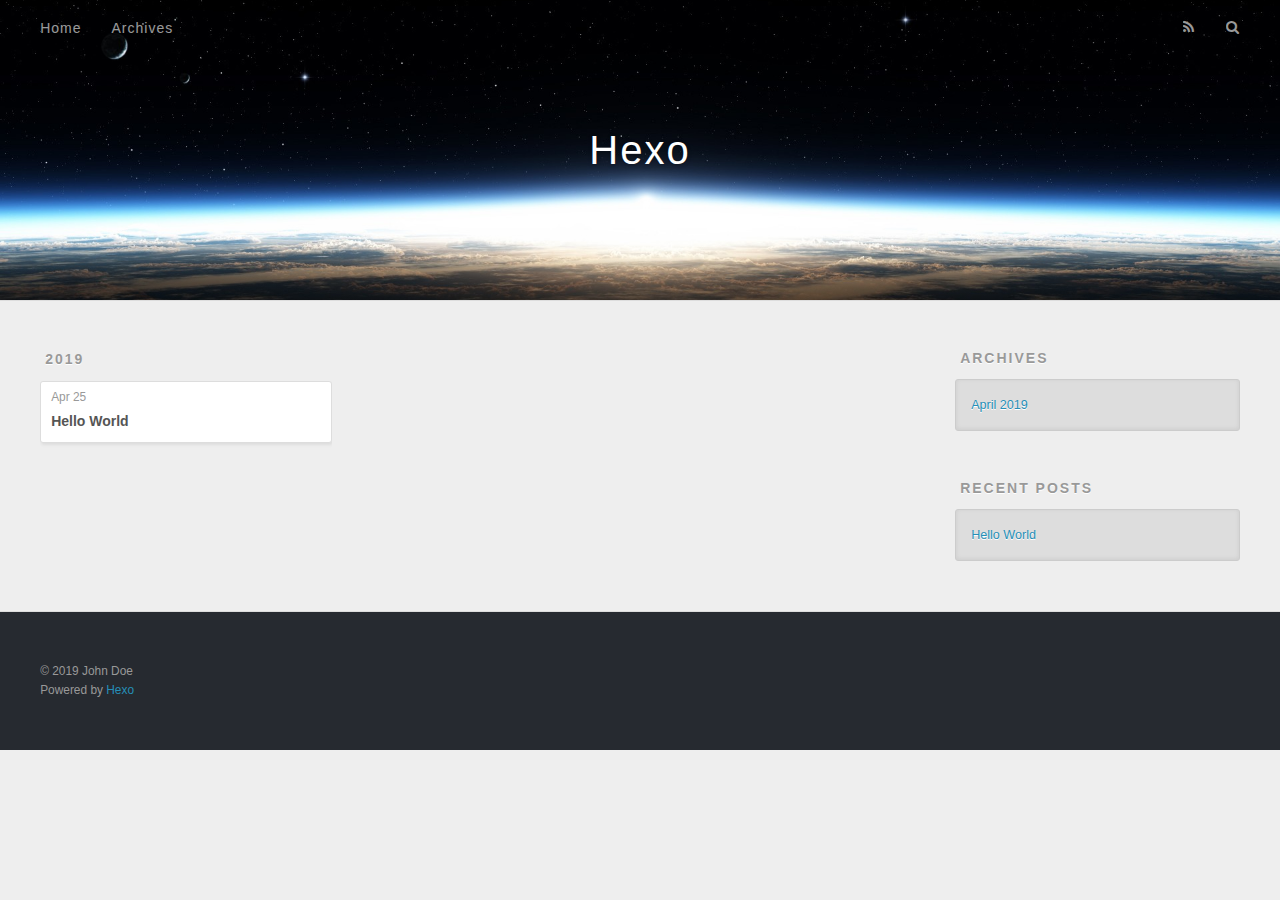
==== archives/index.html @ 42656de8 "Site updated: 2019-04-25 13:05:55" ====
<!DOCTYPE html>
<html>
<head><meta name="generator" content="Hexo 3.8.0">
  <meta charset="utf-8">
  

  
  <title>Archives | Hexo</title>
  <meta name="viewport" content="width=device-width, initial-scale=1, maximum-scale=1">
  <meta property="og:type" content="website">
<meta property="og:title" content="Hexo">
<meta property="og:url" content="http://yoursite.com/archives/index.html">
<meta property="og:site_name" content="Hexo">
<meta property="og:locale" content="default">
<meta name="twitter:card" content="summary">
<meta name="twitter:title" content="Hexo">
  
    <link rel="alternate" href="/atom.xml" title="Hexo" type="application/atom+xml">
  
  
    <link rel="icon" href="/favicon.png">
  
  
    <link href="//fonts.googleapis.com/css?family=Source+Code+Pro" rel="stylesheet" type="text/css">
  
  <link rel="stylesheet" href="/css/style.css">
</head>
</html>
<body>
  <div id="container">
    <div id="wrap">
      <header id="header">
  <div id="banner"></div>
  <div id="header-outer" class="outer">
    <div id="header-title" class="inner">
      <h1 id="logo-wrap">
        <a href="/" id="logo">Hexo</a>
      </h1>
      
    </div>
    <div id="header-inner" class="inner">
      <nav id="main-nav">
        <a id="main-nav-toggle" class="nav-icon"></a>
        
          <a class="main-nav-link" href="/">Home</a>
        
          <a class="main-nav-link" href="/archives">Archives</a>
        
      </nav>
      <nav id="sub-nav">
        
          <a id="nav-rss-link" class="nav-icon" href="/atom.xml" title="RSS Feed"></a>
        
        <a id="nav-search-btn" class="nav-icon" title="Search"></a>
      </nav>
      <div id="search-form-wrap">
        <form action="//google.com/search" method="get" accept-charset="UTF-8" class="search-form"><input type="search" name="q" class="search-form-input" placeholder="Search"><button type="submit" class="search-form-submit">&#xF002;</button><input type="hidden" name="sitesearch" value="http://yoursite.com"></form>
      </div>
    </div>
  </div>
</header>
      <div class="outer">
        <section id="main">
  
  
    
    
      
      
      <section class="archives-wrap">
        <div class="archive-year-wrap">
          <a href="/archives/2019" class="archive-year">2019</a>
        </div>
        <div class="archives">
    
    <article class="archive-article archive-type-post">
  <div class="archive-article-inner">
    <header class="archive-article-header">
      <a href="/2019/04/25/hello-world/" class="archive-article-date">
  <time datetime="2019-04-24T16:31:58.006Z" itemprop="datePublished">Apr 25</time>
</a>
      
  
    <h1 itemprop="name">
      <a class="archive-article-title" href="/2019/04/25/hello-world/">Hello World</a>
    </h1>
  

    </header>
  </div>
</article>
  
  
    </div></section>
  


</section>
        
          <aside id="sidebar">
  
    

  
    

  
    
  
    
  <div class="widget-wrap">
    <h3 class="widget-title">Archives</h3>
    <div class="widget">
      <ul class="archive-list"><li class="archive-list-item"><a class="archive-list-link" href="/archives/2019/04/">April 2019</a></li></ul>
    </div>
  </div>


  
    
  <div class="widget-wrap">
    <h3 class="widget-title">Recent Posts</h3>
    <div class="widget">
      <ul>
        
          <li>
            <a href="/2019/04/25/hello-world/">Hello World</a>
          </li>
        
      </ul>
    </div>
  </div>

  
</aside>
        
      </div>
      <footer id="footer">
  
  <div class="outer">
    <div id="footer-info" class="inner">
      &copy; 2019 John Doe<br>
      Powered by <a href="http://hexo.io/" target="_blank">Hexo</a>
    </div>
  </div>
</footer>
    </div>
    <nav id="mobile-nav">
  
    <a href="/" class="mobile-nav-link">Home</a>
  
    <a href="/archives" class="mobile-nav-link">Archives</a>
  
</nav>
    

<script src="//ajax.googleapis.com/ajax/libs/jquery/2.0.3/jquery.min.js"></script>


  <link rel="stylesheet" href="/fancybox/jquery.fancybox.css">
  <script src="/fancybox/jquery.fancybox.pack.js"></script>


<script src="/js/script.js"></script>



  </div>
</body>
</html>
---- css/style.css ----
body {
  width: 100%;
}
body:before,
body:after {
  content: "";
  display: table;
}
body:after {
  clear: both;
}
html,
body,
div,
span,
applet,
object,
iframe,
h1,
h2,
h3,
h4,
h5,
h6,
p,
blockquote,
pre,
a,
abbr,
acronym,
address,
big,
cite,
code,
del,
dfn,
em,
img,
ins,
kbd,
q,
s,
samp,
small,
strike,
strong,
sub,
sup,
tt,
var,
dl,
dt,
dd,
ol,
ul,
li,
fieldset,
form,
label,
legend,
table,
caption,
tbody,
tfoot,
thead,
tr,
th,
td {
  margin: 0;
  padding: 0;
  border: 0;
  outline: 0;
  font-weight: inherit;
  font-style: inherit;
  font-family: inherit;
  font-size: 100%;
  vertical-align: baseline;
}
body {
  line-height: 1;
  color: #000;
  background: #fff;
}
ol,
ul {
  list-style: none;
}
table {
  border-collapse: separate;
  border-spacing: 0;
  vertical-align: middle;
}
caption,
th,
td {
  text-align: left;
  font-weight: normal;
  vertical-align: middle;
}
a img {
  border: none;
}
input,
button {
  margin: 0;
  padding: 0;
}
input::-moz-focus-inner,
button::-moz-focus-inner {
  border: 0;
  padding: 0;
}
@font-face {
  font-family: FontAwesome;
  font-style: normal;
  font-weight: normal;
  src: url("fonts/fontawesome-webfont.eot?v=#4.0.3");
  src: url("fonts/fontawesome-webfont.eot?#iefix&v=#4.0.3") format("embedded-opentype"), url("fonts/fontawesome-webfont.woff?v=#4.0.3") format("woff"), url("fonts/fontawesome-webfont.ttf?v=#4.0.3") format("truetype"), url("fonts/fontawesome-webfont.svg#fontawesomeregular?v=#4.0.3") format("svg");
}
html,
body,
#container {
  height: 100%;
}
body {
  background: #eee;
  font: 14px -apple-system, BlinkMacSystemFont, "Segoe UI", "Roboto", "Oxygen", "Ubuntu", "Cantarell", "Fira Sans", "Droid Sans", "Helvetica Neue", sans-serif;
  -webkit-text-size-adjust: 100%;
}
.outer {
  max-width: 1220px;
  margin: 0 auto;
  padding: 0 20px;
}
.outer:before,
.outer:after {
  content: "";
  display: table;
}
.outer:after {
  clear: both;
}
.inner {
  display: inline;
  float: left;
  width: 98.33333333333333%;
  margin: 0 0.833333333333333%;
}
.left,
.alignleft {
  float: left;
}
.right,
.alignright {
  float: right;
}
.clear {
  clear: both;
}
#container {
  position: relative;
}
.mobile-nav-on {
  overflow: hidden;
}
#wrap {
  height: 100%;
  width: 100%;
  position: absolute;
  top: 0;
  left: 0;
  -webkit-transition: 0.2s ease-out;
  -moz-transition: 0.2s ease-out;
  -ms-transition: 0.2s ease-out;
  transition: 0.2s ease-out;
  z-index: 1;
  background: #eee;
}
.mobile-nav-on #wrap {
  left: 280px;
}
@media screen and (min-width: 768px) {
  #main {
    display: inline;
    float: left;
    width: 73.33333333333333%;
    margin: 0 0.833333333333333%;
  }
}
.article-date,
.article-category-link,
.archive-year,
.widget-title {
  text-decoration: none;
  text-transform: uppercase;
  letter-spacing: 2px;
  color: #999;
  margin-bottom: 1em;
  margin-left: 5px;
  line-height: 1em;
  text-shadow: 0 1px #fff;
  font-weight: bold;
}
.article-inner,
.archive-article-inner {
  background: #fff;
  -webkit-box-shadow: 1px 2px 3px #ddd;
  box-shadow: 1px 2px 3px #ddd;
  border: 1px solid #ddd;
  border-radius: 3px;
}
.article-entry h1,
.widget h1 {
  font-size: 2em;
}
.article-entry h2,
.widget h2 {
  font-size: 1.5em;
}
.article-entry h3,
.widget h3 {
  font-size: 1.3em;
}
.article-entry h4,
.widget h4 {
  font-size: 1.2em;
}
.article-entry h5,
.widget h5 {
  font-size: 1em;
}
.article-entry h6,
.widget h6 {
  font-size: 1em;
  color: #999;
}
.article-entry hr,
.widget hr {
  border: 1px dashed #ddd;
}
.article-entry strong,
.widget strong {
  font-weight: bold;
}
.article-entry em,
.widget em,
.article-entry cite,
.widget cite {
  font-style: italic;
}
.article-entry sup,
.widget sup,
.article-entry sub,
.widget sub {
  font-size: 0.75em;
  line-height: 0;
  position: relative;
  vertical-align: baseline;
}
.article-entry sup,
.widget sup {
  top: -0.5em;
}
.article-entry sub,
.widget sub {
  bottom: -0.2em;
}
.article-entry small,
.widget small {
  font-size: 0.85em;
}
.article-entry acronym,
.widget acronym,
.article-entry abbr,
.widget abbr {
  border-bottom: 1px dotted;
}
.article-entry ul,
.widget ul,
.article-entry ol,
.widget ol,
.article-entry dl,
.widget dl {
  margin: 0 20px;
  line-height: 1.6em;
}
.article-entry ul ul,
.widget ul ul,
.article-entry ol ul,
.widget ol ul,
.article-entry ul ol,
.widget ul ol,
.article-entry ol ol,
.widget ol ol {
  margin-top: 0;
  margin-bottom: 0;
}
.article-entry ul,
.widget ul {
  list-style: disc;
}
.article-entry ol,
.widget ol {
  list-style: decimal;
}
.article-entry dt,
.widget dt {
  font-weight: bold;
}
#header {
  height: 300px;
  position: relative;
  border-bottom: 1px solid #ddd;
}
#header:before,
#header:after {
  content: "";
  position: absolute;
  left: 0;
  right: 0;
  height: 40px;
}
#header:before {
  top: 0;
  background: -webkit-linear-gradient(rgba(0,0,0,0.2), transparent);
  background: -moz-linear-gradient(rgba(0,0,0,0.2), transparent);
  background: -ms-linear-gradient(rgba(0,0,0,0.2), transparent);
  background: linear-gradient(rgba(0,0,0,0.2), transparent);
}
#header:after {
  bottom: 0;
  background: -webkit-linear-gradient(transparent, rgba(0,0,0,0.2));
  background: -moz-linear-gradient(transparent, rgba(0,0,0,0.2));
  background: -ms-linear-gradient(transparent, rgba(0,0,0,0.2));
  background: linear-gradient(transparent, rgba(0,0,0,0.2));
}
#header-outer {
  height: 100%;
  position: relative;
}
#header-inner {
  position: relative;
  overflow: hidden;
}
#banner {
  position: absolute;
  top: 0;
  left: 0;
  width: 100%;
  height: 100%;
  background: url("images/banner.jpg") center #000;
  -webkit-background-size: cover;
  -moz-background-size: cover;
  background-size: cover;
  z-index: -1;
}
#header-title {
  text-align: center;
  height: 40px;
  position: absolute;
  top: 50%;
  left: 0;
  margin-top: -20px;
}
#logo,
#subtitle {
  text-decoration: none;
  color: #fff;
  font-weight: 300;
  text-shadow: 0 1px 4px rgba(0,0,0,0.3);
}
#logo {
  font-size: 40px;
  line-height: 40px;
  letter-spacing: 2px;
}
#subtitle {
  font-size: 16px;
  line-height: 16px;
  letter-spacing: 1px;
}
#subtitle-wrap {
  margin-top: 16px;
}
#main-nav {
  float: left;
  margin-left: -15px;
}
.nav-icon,
.main-nav-link {
  float: left;
  color: #fff;
  opacity: 0.6;
  text-decoration: none;
  text-shadow: 0 1px rgba(0,0,0,0.2);
  -webkit-transition: opacity 0.2s;
  -moz-transition: opacity 0.2s;
  -ms-transition: opacity 0.2s;
  transition: opacity 0.2s;
  display: block;
  padding: 20px 15px;
}
.nav-icon:hover,
.main-nav-link:hover {
  opacity: 1;
}
.nav-icon {
  font-family: FontAwesome;
  text-align: center;
  font-size: 14px;
  width: 14px;
  height: 14px;
  padding: 20px 15px;
  position: relative;
  cursor: pointer;
}
.main-nav-link {
  font-weight: 300;
  letter-spacing: 1px;
}
@media screen and (max-width: 479px) {
  .main-nav-link {
    display: none;
  }
}
#main-nav-toggle {
  display: none;
}
#main-nav-toggle:before {
  content: "\f0c9";
}
@media screen and (max-width: 479px) {
  #main-nav-toggle {
    display: block;
  }
}
#sub-nav {
  float: right;
  margin-right: -15px;
}
#nav-rss-link:before {
  content: "\f09e";
}
#nav-search-btn:before {
  content: "\f002";
}
#search-form-wrap {
  position: absolute;
  top: 15px;
  width: 150px;
  height: 30px;
  right: -150px;
  opacity: 0;
  -webkit-transition: 0.2s ease-out;
  -moz-transition: 0.2s ease-out;
  -ms-transition: 0.2s ease-out;
  transition: 0.2s ease-out;
}
#search-form-wrap.on {
  opacity: 1;
  right: 0;
}
@media screen and (max-width: 479px) {
  #search-form-wrap {
    width: 100%;
    right: -100%;
  }
}
.search-form {
  position: absolute;
  top: 0;
  left: 0;
  right: 0;
  background: #fff;
  padding: 5px 15px;
  border-radius: 15px;
  -webkit-box-shadow: 0 0 10px rgba(0,0,0,0.3);
  box-shadow: 0 0 10px rgba(0,0,0,0.3);
}
.search-form-input {
  border: none;
  background: none;
  color: #555;
  width: 100%;
  font: 13px -apple-system, BlinkMacSystemFont, "Segoe UI", "Roboto", "Oxygen", "Ubuntu", "Cantarell", "Fira Sans", "Droid Sans", "Helvetica Neue", sans-serif;
  outline: none;
}
.search-form-input::-webkit-search-results-decoration,
.search-form-input::-webkit-search-cancel-button {
  -webkit-appearance: none;
}
.search-form-submit {
  position: absolute;
  top: 50%;
  right: 10px;
  margin-top: -7px;
  font: 13px FontAwesome;
  border: none;
  background: none;
  color: #bbb;
  cursor: pointer;
}
.search-form-submit:hover,
.search-form-submit:focus {
  color: #777;
}
.article {
  margin: 50px 0;
}
.article-inner {
  overflow: hidden;
}
.article-meta:before,
.article-meta:after {
  content: "";
  display: table;
}
.article-meta:after {
  clear: both;
}
.article-date {
  float: left;
}
.article-category {
  float: left;
  line-height: 1em;
  color: #ccc;
  text-shadow: 0 1px #fff;
  margin-left: 8px;
}
.article-category:before {
  content: "\2022";
}
.article-category-link {
  margin: 0 12px 1em;
}
.article-header {
  padding: 20px 20px 0;
}
.article-title {
  text-decoration: none;
  font-size: 2em;
  font-weight: bold;
  color: #555;
  line-height: 1.1em;
  -webkit-transition: color 0.2s;
  -moz-transition: color 0.2s;
  -ms-transition: color 0.2s;
  transition: color 0.2s;
}
a.article-title:hover {
  color: #258fb8;
}
.article-entry {
  color: #555;
  padding: 0 20px;
}
.article-entry:before,
.article-entry:after {
  content: "";
  display: table;
}
.article-entry:after {
  clear: both;
}
.article-entry p,
.article-entry table {
  line-height: 1.6em;
  margin: 1.6em 0;
}
.article-entry h1,
.article-entry h2,
.article-entry h3,
.article-entry h4,
.article-entry h5,
.article-entry h6 {
  font-weight: bold;
}
.article-entry h1,
.article-entry h2,
.article-entry h3,
.article-entry h4,
.article-entry h5,
.article-entry h6 {
  line-height: 1.1em;
  margin: 1.1em 0;
}
.article-entry a {
  color: #258fb8;
  text-decoration: none;
}
.article-entry a:hover {
  text-decoration: underline;
}
.article-entry ul,
.article-entry ol,
.article-entry dl {
  margin-top: 1.6em;
  margin-bottom: 1.6em;
}
.article-entry img,
.article-entry video {
  max-width: 100%;
  height: auto;
  display: block;
  margin: auto;
}
.article-entry iframe {
  border: none;
}
.article-entry table {
  width: 100%;
  border-collapse: collapse;
  border-spacing: 0;
}
.article-entry th {
  font-weight: bold;
  border-bottom: 3px solid #ddd;
  padding-bottom: 0.5em;
}
.article-entry td {
  border-bottom: 1px solid #ddd;
  padding: 10px 0;
}
.article-entry blockquote {
  font-family: Georgia, "Times New Roman", serif;
  font-size: 1.4em;
  margin: 1.6em 20px;
  text-align: center;
}
.article-entry blockquote footer {
  font-size: 14px;
  margin: 1.6em 0;
  font-family: -apple-system, BlinkMacSystemFont, "Segoe UI", "Roboto", "Oxygen", "Ubuntu", "Cantarell", "Fira Sans", "Droid Sans", "Helvetica Neue", sans-serif;
}
.article-entry blockquote footer cite:before {
  content: "—";
  padding: 0 0.5em;
}
.article-entry .pullquote {
  text-align: left;
  width: 45%;
  margin: 0;
}
.article-entry .pullquote.left {
  margin-left: 0.5em;
  margin-right: 1em;
}
.article-entry .pullquote.right {
  margin-right: 0.5em;
  margin-left: 1em;
}
.article-entry .caption {
  color: #999;
  display: block;
  font-size: 0.9em;
  margin-top: 0.5em;
  position: relative;
  text-align: center;
}
.article-entry .video-container {
  position: relative;
  padding-top: 56.25%;
  height: 0;
  overflow: hidden;
}
.article-entry .video-container iframe,
.article-entry .video-container object,
.article-entry .video-container embed {
  position: absolute;
  top: 0;
  left: 0;
  width: 100%;
  height: 100%;
  margin-top: 0;
}
.article-more-link a {
  display: inline-block;
  line-height: 1em;
  padding: 6px 15px;
  border-radius: 15px;
  background: #eee;
  color: #999;
  text-shadow: 0 1px #fff;
  text-decoration: none;
}
.article-more-link a:hover {
  background: #258fb8;
  color: #fff;
  text-decoration: none;
  text-shadow: 0 1px #1e7293;
}
.article-footer {
  font-size: 0.85em;
  line-height: 1.6em;
  border-top: 1px solid #ddd;
  padding-top: 1.6em;
  margin: 0 20px 20px;
}
.article-footer:before,
.article-footer:after {
  content: "";
  display: table;
}
.article-footer:after {
  clear: both;
}
.article-footer a {
  color: #999;
  text-decoration: none;
}
.article-footer a:hover {
  color: #555;
}
.article-tag-list-item {
  float: left;
  margin-right: 10px;
}
.article-tag-list-link:before {
  content: "#";
}
.article-comment-link {
  float: right;
}
.article-comment-link:before {
  content: "\f075";
  font-family: FontAwesome;
  padding-right: 8px;
}
.article-share-link {
  cursor: pointer;
  float: right;
  margin-left: 20px;
}
.article-share-link:before {
  content: "\f064";
  font-family: FontAwesome;
  padding-right: 6px;
}
#article-nav {
  position: relative;
}
#article-nav:before,
#article-nav:after {
  content: "";
  display: table;
}
#article-nav:after {
  clear: both;
}
@media screen and (min-width: 768px) {
  #article-nav {
    margin: 50px 0;
  }
  #article-nav:before {
    width: 8px;
    height: 8px;
    position: absolute;
    top: 50%;
    left: 50%;
    margin-top: -4px;
    margin-left: -4px;
    content: "";
    border-radius: 50%;
    background: #ddd;
    -webkit-box-shadow: 0 1px 2px #fff;
    box-shadow: 0 1px 2px #fff;
  }
}
.article-nav-link-wrap {
  text-decoration: none;
  text-shadow: 0 1px #fff;
  color: #999;
  -webkit-box-sizing: border-box;
  -moz-box-sizing: border-box;
  box-sizing: border-box;
  margin-top: 50px;
  text-align: center;
  display: block;
}
.article-nav-link-wrap:hover {
  color: #555;
}
@media screen and (min-width: 768px) {
  .article-nav-link-wrap {
    width: 50%;
    margin-top: 0;
  }
}
@media screen and (min-width: 768px) {
  #article-nav-newer {
    float: left;
    text-align: right;
    padding-right: 20px;
  }
}
@media screen and (min-width: 768px) {
  #article-nav-older {
    float: right;
    text-align: left;
    padding-left: 20px;
  }
}
.article-nav-caption {
  text-transform: uppercase;
  letter-spacing: 2px;
  color: #ddd;
  line-height: 1em;
  font-weight: bold;
}
#article-nav-newer .article-nav-caption {
  margin-right: -2px;
}
.article-nav-title {
  font-size: 0.85em;
  line-height: 1.6em;
  margin-top: 0.5em;
}
.article-share-box {
  position: absolute;
  display: none;
  background: #fff;
  -webkit-box-shadow: 1px 2px 10px rgba(0,0,0,0.2);
  box-shadow: 1px 2px 10px rgba(0,0,0,0.2);
  border-radius: 3px;
  margin-left: -145px;
  overflow: hidden;
  z-index: 1;
}
.article-share-box.on {
  display: block;
}
.article-share-input {
  width: 100%;
  background: none;
  -webkit-box-sizing: border-box;
  -moz-box-sizing: border-box;
  box-sizing: border-box;
  font: 14px -apple-system, BlinkMacSystemFont, "Segoe UI", "Roboto", "Oxygen", "Ubuntu", "Cantarell", "Fira Sans", "Droid Sans", "Helvetica Neue", sans-serif;
  padding: 0 15px;
  color: #555;
  outline: none;
  border: 1px solid #ddd;
  border-radius: 3px 3px 0 0;
  height: 36px;
  line-height: 36px;
}
.article-share-links {
  background: #eee;
}
.article-share-links:before,
.article-share-links:after {
  content: "";
  display: table;
}
.article-share-links:after {
  clear: both;
}
.article-share-twitter,
.article-share-facebook,
.article-share-pinterest,
.article-share-google {
  width: 50px;
  height: 36px;
  display: block;
  float: left;
  position: relative;
  color: #999;
  text-shadow: 0 1px #fff;
}
.article-share-twitter:before,
.article-share-facebook:before,
.article-share-pinterest:before,
.article-share-google:before {
  font-size: 20px;
  font-family: FontAwesome;
  width: 20px;
  height: 20px;
  position: absolute;
  top: 50%;
  left: 50%;
  margin-top: -10px;
  margin-left: -10px;
  text-align: center;
}
.article-share-twitter:hover,
.article-share-facebook:hover,
.article-share-pinterest:hover,
.article-share-google:hover {
  color: #fff;
}
.article-share-twitter:before {
  content: "\f099";
}
.article-share-twitter:hover {
  background: #00aced;
  text-shadow: 0 1px #008abe;
}
.article-share-facebook:before {
  content: "\f09a";
}
.article-share-facebook:hover {
  background: #3b5998;
  text-shadow: 0 1px #2f477a;
}
.article-share-pinterest:before {
  content: "\f0d2";
}
.article-share-pinterest:hover {
  background: #cb2027;
  text-shadow: 0 1px #a21a1f;
}
.article-share-google:before {
  content: "\f0d5";
}
.article-share-google:hover {
  background: #dd4b39;
  text-shadow: 0 1px #be3221;
}
.article-gallery {
  background: #000;
  position: relative;
}
.article-gallery-photos {
  position: relative;
  overflow: hidden;
}
.article-gallery-img {
  display: none;
  max-width: 100%;
}
.article-gallery-img:first-child {
  display: block;
}
.article-gallery-img.loaded {
  position: absolute;
  display: block;
}
.article-gallery-img img {
  display: block;
  max-width: 100%;
  margin: 0 auto;
}
#comments {
  background: #fff;
  -webkit-box-shadow: 1px 2px 3px #ddd;
  box-shadow: 1px 2px 3px #ddd;
  padding: 20px;
  border: 1px solid #ddd;
  border-radius: 3px;
  margin: 50px 0;
}
#comments a {
  color: #258fb8;
}
.archives-wrap {
  margin: 50px 0;
}
.archives:before,
.archives:after {
  content: "";
  display: table;
}
.archives:after {
  clear: both;
}
.archive-year-wrap {
  margin-bottom: 1em;
}
.archives {
  -webkit-column-gap: 10px;
  -moz-column-gap: 10px;
  column-gap: 10px;
}
@media screen and (min-width: 480px) and (max-width: 767px) {
  .archives {
    -webkit-column-count: 2;
    -moz-column-count: 2;
    column-count: 2;
  }
}
@media screen and (min-width: 768px) {
  .archives {
    -webkit-column-count: 3;
    -moz-column-count: 3;
    column-count: 3;
  }
}
.archive-article {
  -webkit-column-break-inside: avoid;
  page-break-inside: avoid;
  overflow: hidden;
  break-inside: avoid-column;
}
.archive-article-inner {
  padding: 10px;
  margin-bottom: 15px;
}
.archive-article-title {
  text-decoration: none;
  font-weight: bold;
  color: #555;
  -webkit-transition: color 0.2s;
  -moz-transition: color 0.2s;
  -ms-transition: color 0.2s;
  transition: color 0.2s;
  line-height: 1.6em;
}
.archive-article-title:hover {
  color: #258fb8;
}
.archive-article-footer {
  margin-top: 1em;
}
.archive-article-date {
  color: #999;
  text-decoration: none;
  font-size: 0.85em;
  line-height: 1em;
  margin-bottom: 0.5em;
  display: block;
}
#page-nav {
  margin: 50px auto;
  background: #fff;
  -webkit-box-shadow: 1px 2px 3px #ddd;
  box-shadow: 1px 2px 3px #ddd;
  border: 1px solid #ddd;
  border-radius: 3px;
  text-align: center;
  color: #999;
  overflow: hidden;
}
#page-nav:before,
#page-nav:after {
  content: "";
  display: table;
}
#page-nav:after {
  clear: both;
}
#page-nav a,
#page-nav span {
  padding: 10px 20px;
  line-height: 1;
  height: 2ex;
}
#page-nav a {
  color: #999;
  text-decoration: none;
}
#page-nav a:hover {
  background: #999;
  color: #fff;
}
#page-nav .prev {
  float: left;
}
#page-nav .next {
  float: right;
}
#page-nav .page-number {
  display: inline-block;
}
@media screen and (max-width: 479px) {
  #page-nav .page-number {
    display: none;
  }
}
#page-nav .current {
  color: #555;
  font-weight: bold;
}
#page-nav .space {
  color: #ddd;
}
#footer {
  background: #262a30;
  padding: 50px 0;
  border-top: 1px solid #ddd;
  color: #999;
}
#footer a {
  color: #258fb8;
  text-decoration: none;
}
#footer a:hover {
  text-decoration: underline;
}
#footer-info {
  line-height: 1.6em;
  font-size: 0.85em;
}
.article-entry pre,
.article-entry .highlight {
  background: #2d2d2d;
  margin: 0 -20px;
  padding: 15px 20px;
  border-style: solid;
  border-color: #ddd;
  border-width: 1px 0;
  overflow: auto;
  color: #ccc;
  line-height: 22.400000000000002px;
}
.article-entry .highlight .gutter pre,
.article-entry .gist .gist-file .gist-data .line-numbers {
  color: #666;
  font-size: 0.85em;
}
.article-entry pre,
.article-entry code {
  font-family: "Source Code Pro", Consolas, Monaco, Menlo, Consolas, monospace;
}
.article-entry code {
  background: #eee;
  text-shadow: 0 1px #fff;
  padding: 0 0.3em;
}
.article-entry pre code {
  background: none;
  text-shadow: none;
  padding: 0;
}
.article-entry .highlight pre {
  border: none;
  margin: 0;
  padding: 0;
}
.article-entry .highlight table {
  margin: 0;
  width: auto;
}
.article-entry .highlight td {
  border: none;
  padding: 0;
}
.article-entry .highlight figcaption {
  font-size: 0.85em;
  color: #999;
  line-height: 1em;
  margin-bottom: 1em;
}
.article-entry .highlight figcaption:before,
.article-entry .highlight figcaption:after {
  content: "";
  display: table;
}
.article-entry .highlight figcaption:after {
  clear: both;
}
.article-entry .highlight figcaption a {
  float: right;
}
.article-entry .highlight .gutter pre {
  text-align: right;
  padding-right: 20px;
}
.article-entry .highlight .line {
  height: 22.400000000000002px;
}
.article-entry .highlight .line.marked {
  background: #515151;
}
.article-entry .gist {
  margin: 0 -20px;
  border-style: solid;
  border-color: #ddd;
  border-width: 1px 0;
  background: #2d2d2d;
  padding: 15px 20px 15px 0;
}
.article-entry .gist .gist-file {
  border: none;
  font-family: "Source Code Pro", Consolas, Monaco, Menlo, Consolas, monospace;
  margin: 0;
}
.article-entry .gist .gist-file .gist-data {
  background: none;
  border: none;
}
.article-entry .gist .gist-file .gist-data .line-numbers {
  background: none;
  border: none;
  padding: 0 20px 0 0;
}
.article-entry .gist .gist-file .gist-data .line-data {
  padding: 0 !important;
}
.article-entry .gist .gist-file .highlight {
  margin: 0;
  padding: 0;
  border: none;
}
.article-entry .gist .gist-file .gist-meta {
  background: #2d2d2d;
  color: #999;
  font: 0.85em -apple-system, BlinkMacSystemFont, "Segoe UI", "Roboto", "Oxygen", "Ubuntu", "Cantarell", "Fira Sans", "Droid Sans", "Helvetica Neue", sans-serif;
  text-shadow: 0 0;
  padding: 0;
  margin-top: 1em;
  margin-left: 20px;
}
.article-entry .gist .gist-file .gist-meta a {
  color: #258fb8;
  font-weight: normal;
}
.article-entry .gist .gist-file .gist-meta a:hover {
  text-decoration: underline;
}
pre .comment,
pre .title {
  color: #999;
}
pre .variable,
pre .attribute,
pre .tag,
pre .regexp,
pre .ruby .constant,
pre .xml .tag .title,
pre .xml .pi,
pre .xml .doctype,
pre .html .doctype,
pre .css .id,
pre .css .class,
pre .css .pseudo {
  color: #f2777a;
}
pre .number,
pre .preprocessor,
pre .built_in,
pre .literal,
pre .params,
pre .constant {
  color: #f99157;
}
pre .class,
pre .ruby .class .title,
pre .css .rules .attribute {
  color: #9c9;
}
pre .string,
pre .value,
pre .inheritance,
pre .header,
pre .ruby .symbol,
pre .xml .cdata {
  color: #9c9;
}
pre .css .hexcolor {
  color: #6cc;
}
pre .function,
pre .python .decorator,
pre .python .title,
pre .ruby .function .title,
pre .ruby .title .keyword,
pre .perl .sub,
pre .javascript .title,
pre .coffeescript .title {
  color: #69c;
}
pre .keyword,
pre .javascript .function {
  color: #c9c;
}
@media screen and (max-width: 479px) {
  #mobile-nav {
    position: absolute;
    top: 0;
    left: 0;
    width: 280px;
    height: 100%;
    background: #191919;
    border-right: 1px solid #fff;
  }
}
@media screen and (max-width: 479px) {
  .mobile-nav-link {
    display: block;
    color: #999;
    text-decoration: none;
    padding: 15px 20px;
    font-weight: bold;
  }
  .mobile-nav-link:hover {
    color: #fff;
  }
}
@media screen and (min-width: 768px) {
  #sidebar {
    display: inline;
    float: left;
    width: 23.333333333333332%;
    margin: 0 0.833333333333333%;
  }
}
.widget-wrap {
  margin: 50px 0;
}
.widget {
  color: #777;
  text-shadow: 0 1px #fff;
  background: #ddd;
  -webkit-box-shadow: 0 -1px 4px #ccc inset;
  box-shadow: 0 -1px 4px #ccc inset;
  border: 1px solid #ccc;
  padding: 15px;
  border-radius: 3px;
}
.widget a {
  color: #258fb8;
  text-decoration: none;
}
.widget a:hover {
  text-decoration: underline;
}
.widget ul ul,
.widget ol ul,
.widget dl ul,
.widget ul ol,
.widget ol ol,
.widget dl ol,
.widget ul dl,
.widget ol dl,
.widget dl dl {
  margin-left: 15px;
  list-style: disc;
}
.widget {
  line-height: 1.6em;
  word-wrap: break-word;
  font-size: 0.9em;
}
.widget ul,
.widget ol {
  list-style: none;
  margin: 0;
}
.widget ul ul,
.widget ol ul,
.widget ul ol,
.widget ol ol {
  margin: 0 20px;
}
.widget ul ul,
.widget ol ul {
  list-style: disc;
}
.widget ul ol,
.widget ol ol {
  list-style: decimal;
}
.category-list-count,
.tag-list-count,
.archive-list-count {
  padding-left: 5px;
  color: #999;
  font-size: 0.85em;
}
.category-list-count:before,
.tag-list-count:before,
.archive-list-count:before {
  content: "(";
}
.category-list-count:after,
.tag-list-count:after,
.archive-list-count:after {
  content: ")";
}
.tagcloud a {
  margin-right: 5px;
  display: inline-block;
}
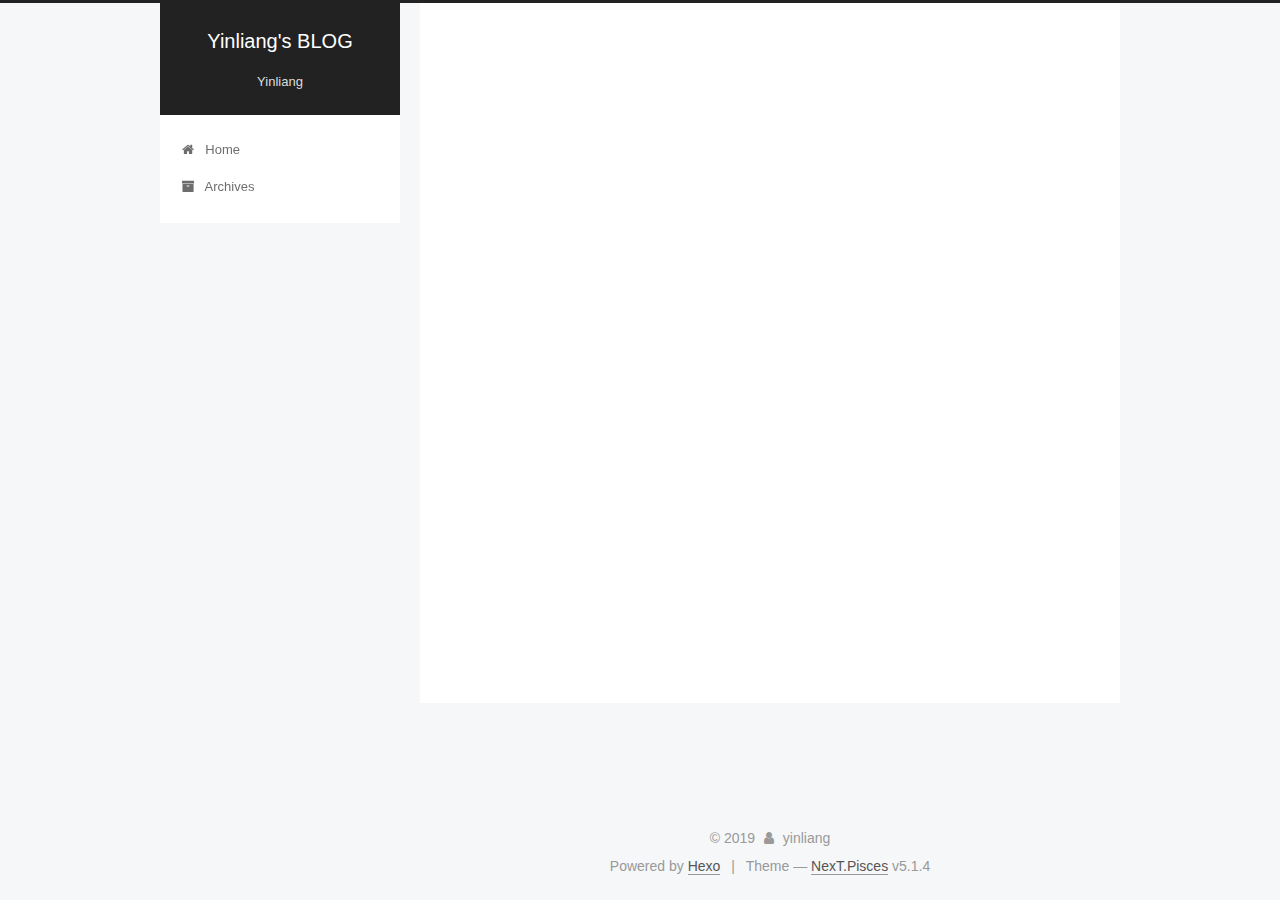
==== commit 4d8306f1: "Site updated: 2019-04-25 23:34:51" ====
--- a/archives/index.html
+++ b/archives/index.html
@@ -1,170 +1,559 @@
 <!DOCTYPE html>
-<html>
+
+
+
+  
+
+
+<html class="theme-next pisces use-motion" lang="Chinese">
 <head><meta name="generator" content="Hexo 3.8.0">
-  <meta charset="utf-8">
-  
-
-  
-  <title>Archives | Hexo</title>
-  <meta name="viewport" content="width=device-width, initial-scale=1, maximum-scale=1">
-  <meta property="og:type" content="website">
-<meta property="og:title" content="Hexo">
+  <meta charset="UTF-8">
+<meta http-equiv="X-UA-Compatible" content="IE=edge">
+<meta name="viewport" content="width=device-width, initial-scale=1, maximum-scale=1">
+<meta name="theme-color" content="#222">
+
+
+
+
+
+
+
+
+
+<meta http-equiv="Cache-Control" content="no-transform">
+<meta http-equiv="Cache-Control" content="no-siteapp">
+
+
+
+
+
+
+
+
+
+
+
+
+
+
+
+
+  
+  
+  <link href="/lib/fancybox/source/jquery.fancybox.css?v=2.1.5" rel="stylesheet" type="text/css">
+
+
+
+
+
+
+
+<link href="/lib/font-awesome/css/font-awesome.min.css?v=4.6.2" rel="stylesheet" type="text/css">
+
+<link href="/css/main.css?v=5.1.4" rel="stylesheet" type="text/css">
+
+
+  <link rel="apple-touch-icon" sizes="180x180" href="/images/apple-touch-icon-next.png?v=5.1.4">
+
+
+  <link rel="icon" type="image/png" sizes="32x32" href="/images/favicon-32x32-next.png?v=5.1.4">
+
+
+  <link rel="icon" type="image/png" sizes="16x16" href="/images/favicon-16x16-next.png?v=5.1.4">
+
+
+  <link rel="mask-icon" href="/images/logo.svg?v=5.1.4" color="#222">
+
+
+
+
+
+  <meta name="keywords" content="Hexo, NexT">
+
+
+
+
+
+
+
+
+
+
+<meta name="description" content="a personal blog">
+<meta property="og:type" content="website">
+<meta property="og:title" content="Yinliang&#39;s BLOG">
 <meta property="og:url" content="http://yoursite.com/archives/index.html">
-<meta property="og:site_name" content="Hexo">
-<meta property="og:locale" content="default">
+<meta property="og:site_name" content="Yinliang&#39;s BLOG">
+<meta property="og:description" content="a personal blog">
+<meta property="og:locale" content="Chinese">
 <meta name="twitter:card" content="summary">
-<meta name="twitter:title" content="Hexo">
-  
-    <link rel="alternate" href="/atom.xml" title="Hexo" type="application/atom+xml">
-  
-  
-    <link rel="icon" href="/favicon.png">
-  
-  
-    <link href="//fonts.googleapis.com/css?family=Source+Code+Pro" rel="stylesheet" type="text/css">
-  
-  <link rel="stylesheet" href="/css/style.css">
+<meta name="twitter:title" content="Yinliang&#39;s BLOG">
+<meta name="twitter:description" content="a personal blog">
+
+
+
+<script type="text/javascript" id="hexo.configurations">
+  var NexT = window.NexT || {};
+  var CONFIG = {
+    root: '/',
+    scheme: 'Pisces',
+    version: '5.1.4',
+    sidebar: {"position":"left","display":"post","offset":12,"b2t":false,"scrollpercent":false,"onmobile":false},
+    fancybox: true,
+    tabs: true,
+    motion: {"enable":true,"async":false,"transition":{"post_block":"fadeIn","post_header":"slideDownIn","post_body":"slideDownIn","coll_header":"slideLeftIn","sidebar":"slideUpIn"}},
+    duoshuo: {
+      userId: '0',
+      author: 'Author'
+    },
+    algolia: {
+      applicationID: '',
+      apiKey: '',
+      indexName: '',
+      hits: {"per_page":10},
+      labels: {"input_placeholder":"Search for Posts","hits_empty":"We didn't find any results for the search: ${query}","hits_stats":"${hits} results found in ${time} ms"}
+    }
+  };
+</script>
+
+
+
+  <link rel="canonical" href="http://yoursite.com/archives/">
+
+
+
+
+
+  <title>Archive | Yinliang's BLOG</title>
+  
+
+
+
+
+
+
+
+
 </head>
-</html>
-<body>
-  <div id="container">
-    <div id="wrap">
-      <header id="header">
-  <div id="banner"></div>
-  <div id="header-outer" class="outer">
-    <div id="header-title" class="inner">
-      <h1 id="logo-wrap">
-        <a href="/" id="logo">Hexo</a>
-      </h1>
-      
+
+<body itemscope itemtype="http://schema.org/WebPage" lang="Chinese">
+
+  
+  
+    
+  
+
+  <div class="container sidebar-position-left page-archive">
+    <div class="headband"></div>
+
+    <header id="header" class="header" itemscope itemtype="http://schema.org/WPHeader">
+      <div class="header-inner"><div class="site-brand-wrapper">
+  <div class="site-meta ">
+    
+
+    <div class="custom-logo-site-title">
+      <a href="/" class="brand" rel="start">
+        <span class="logo-line-before"><i></i></span>
+        <span class="site-title">Yinliang's BLOG</span>
+        <span class="logo-line-after"><i></i></span>
+      </a>
     </div>
-    <div id="header-inner" class="inner">
-      <nav id="main-nav">
-        <a id="main-nav-toggle" class="nav-icon"></a>
-        
-          <a class="main-nav-link" href="/">Home</a>
-        
-          <a class="main-nav-link" href="/archives">Archives</a>
-        
-      </nav>
-      <nav id="sub-nav">
-        
-          <a id="nav-rss-link" class="nav-icon" href="/atom.xml" title="RSS Feed"></a>
-        
-        <a id="nav-search-btn" class="nav-icon" title="Search"></a>
-      </nav>
-      <div id="search-form-wrap">
-        <form action="//google.com/search" method="get" accept-charset="UTF-8" class="search-form"><input type="search" name="q" class="search-form-input" placeholder="Search"><button type="submit" class="search-form-submit">&#xF002;</button><input type="hidden" name="sitesearch" value="http://yoursite.com"></form>
+      
+        <p class="site-subtitle">Yinliang</p>
+      
+  </div>
+
+  <div class="site-nav-toggle">
+    <button>
+      <span class="btn-bar"></span>
+      <span class="btn-bar"></span>
+      <span class="btn-bar"></span>
+    </button>
+  </div>
+</div>
+
+<nav class="site-nav">
+  
+
+  
+    <ul id="menu" class="menu">
+      
+        
+        <li class="menu-item menu-item-home">
+          <a href="/" rel="section">
+            
+              <i class="menu-item-icon fa fa-fw fa-home"></i> <br>
+            
+            Home
+          </a>
+        </li>
+      
+        
+        <li class="menu-item menu-item-archives">
+          <a href="/archives/" rel="section">
+            
+              <i class="menu-item-icon fa fa-fw fa-archive"></i> <br>
+            
+            Archives
+          </a>
+        </li>
+      
+
+      
+    </ul>
+  
+
+  
+</nav>
+
+
+
+ </div>
+    </header>
+
+    <main id="main" class="main">
+      <div class="main-inner">
+        <div class="content-wrap">
+          <div id="content" class="content">
+            
+
+  
+  
+  
+  <div class="post-block archive">
+    <div id="posts" class="posts-collapse">
+      <span class="archive-move-on"></span>
+
+      <span class="archive-page-counter">
+        
+        
+        
+          
+        
+        Um..! 1 post. Keep on posting.
+      </span>
+
+      
+
+        
+        
+        
+
+        
+          
+          <div class="collection-title">
+            <h1 class="archive-year" id="archive-year-2019">2019</h1>
+          </div>
+        
+        
+
+        
+
+  <article class="post post-type-normal" itemscope itemtype="http://schema.org/Article">
+    <header class="post-header">
+
+      <h2 class="post-title">
+        
+            <a class="post-title-link" href="/2019/04/25/hello-world/" itemprop="url">
+              
+                <span itemprop="name">Hello World</span>
+              
+            </a>
+        
+      </h2>
+
+      <div class="post-meta">
+        <time class="post-time" itemprop="dateCreated" datetime="2019-04-25T00:31:58+08:00" content="2019-04-25">
+          04-25
+        </time>
       </div>
+
+    </header>
+  </article>
+
+
+
+      
+
     </div>
   </div>
-</header>
-      <div class="outer">
-        <section id="main">
-  
-  
-    
-    
-      
-      
-      <section class="archives-wrap">
-        <div class="archive-year-wrap">
-          <a href="/archives/2019" class="archive-year">2019</a>
+  
+  
+  
+
+  
+
+
+
+          </div>
+          
+
+
+          
+
         </div>
-        <div class="archives">
-    
-    <article class="archive-article archive-type-post">
-  <div class="archive-article-inner">
-    <header class="archive-article-header">
-      <a href="/2019/04/25/hello-world/" class="archive-article-date">
-  <time datetime="2019-04-24T16:31:58.006Z" itemprop="datePublished">Apr 25</time>
-</a>
-      
-  
-    <h1 itemprop="name">
-      <a class="archive-article-title" href="/2019/04/25/hello-world/">Hello World</a>
-    </h1>
-  
-
-    </header>
-  </div>
-</article>
-  
-  
-    </div></section>
-  
-
-
-</section>
-        
-          <aside id="sidebar">
-  
-    
-
-  
-    
-
-  
-    
-  
-    
-  <div class="widget-wrap">
-    <h3 class="widget-title">Archives</h3>
-    <div class="widget">
-      <ul class="archive-list"><li class="archive-list-item"><a class="archive-list-link" href="/archives/2019/04/">April 2019</a></li></ul>
+        
+          
+  
+  <div class="sidebar-toggle">
+    <div class="sidebar-toggle-line-wrap">
+      <span class="sidebar-toggle-line sidebar-toggle-line-first"></span>
+      <span class="sidebar-toggle-line sidebar-toggle-line-middle"></span>
+      <span class="sidebar-toggle-line sidebar-toggle-line-last"></span>
     </div>
   </div>
 
-
-  
+  <aside id="sidebar" class="sidebar">
     
-  <div class="widget-wrap">
-    <h3 class="widget-title">Recent Posts</h3>
-    <div class="widget">
-      <ul>
-        
-          <li>
-            <a href="/2019/04/25/hello-world/">Hello World</a>
-          </li>
-        
-      </ul>
+    <div class="sidebar-inner">
+
+      
+
+      
+
+      <section class="site-overview-wrap sidebar-panel sidebar-panel-active">
+        <div class="site-overview">
+          <div class="site-author motion-element" itemprop="author" itemscope itemtype="http://schema.org/Person">
+            
+              <p class="site-author-name" itemprop="name">yinliang</p>
+              <p class="site-description motion-element" itemprop="description">a personal blog</p>
+          </div>
+
+          <nav class="site-state motion-element">
+
+            
+              <div class="site-state-item site-state-posts">
+              
+                <a href="/archives/">
+              
+                  <span class="site-state-item-count">1</span>
+                  <span class="site-state-item-name">posts</span>
+                </a>
+              </div>
+            
+
+            
+
+            
+
+          </nav>
+
+          
+
+          
+
+          
+          
+
+          
+          
+
+          
+
+        </div>
+      </section>
+
+      
+
+      
+
     </div>
+  </aside>
+
+
+        
+      </div>
+    </main>
+
+    <footer id="footer" class="footer">
+      <div class="footer-inner">
+        <div class="copyright">&copy; <span itemprop="copyrightYear">2019</span>
+  <span class="with-love">
+    <i class="fa fa-user"></i>
+  </span>
+  <span class="author" itemprop="copyrightHolder">yinliang</span>
+
+  
+</div>
+
+
+  <div class="powered-by">Powered by <a class="theme-link" target="_blank" href="https://hexo.io">Hexo</a></div>
+
+
+
+  <span class="post-meta-divider">|</span>
+
+
+
+  <div class="theme-info">Theme &mdash; <a class="theme-link" target="_blank" href="https://github.com/iissnan/hexo-theme-next">NexT.Pisces</a> v5.1.4</div>
+
+
+
+
+        
+
+
+
+
+
+
+
+        
+      </div>
+    </footer>
+
+    
+      <div class="back-to-top">
+        <i class="fa fa-arrow-up"></i>
+        
+      </div>
+    
+
+    
+
   </div>
 
   
-</aside>
-        
-      </div>
-      <footer id="footer">
-  
-  <div class="outer">
-    <div id="footer-info" class="inner">
-      &copy; 2019 John Doe<br>
-      Powered by <a href="http://hexo.io/" target="_blank">Hexo</a>
-    </div>
-  </div>
-</footer>
-    </div>
-    <nav id="mobile-nav">
-  
-    <a href="/" class="mobile-nav-link">Home</a>
-  
-    <a href="/archives" class="mobile-nav-link">Archives</a>
-  
-</nav>
-    
-
-<script src="//ajax.googleapis.com/ajax/libs/jquery/2.0.3/jquery.min.js"></script>
-
-
-  <link rel="stylesheet" href="/fancybox/jquery.fancybox.css">
-  <script src="/fancybox/jquery.fancybox.pack.js"></script>
-
-
-<script src="/js/script.js"></script>
-
-
-
-  </div>
+
+<script type="text/javascript">
+  if (Object.prototype.toString.call(window.Promise) !== '[object Function]') {
+    window.Promise = null;
+  }
+</script>
+
+
+
+
+
+
+
+
+
+  
+
+
+
+
+
+
+
+
+
+
+
+
+  
+  
+    <script type="text/javascript" src="/lib/jquery/index.js?v=2.1.3"></script>
+  
+
+  
+  
+    <script type="text/javascript" src="/lib/fastclick/lib/fastclick.min.js?v=1.0.6"></script>
+  
+
+  
+  
+    <script type="text/javascript" src="/lib/jquery_lazyload/jquery.lazyload.js?v=1.9.7"></script>
+  
+
+  
+  
+    <script type="text/javascript" src="/lib/velocity/velocity.min.js?v=1.2.1"></script>
+  
+
+  
+  
+    <script type="text/javascript" src="/lib/velocity/velocity.ui.min.js?v=1.2.1"></script>
+  
+
+  
+  
+    <script type="text/javascript" src="/lib/fancybox/source/jquery.fancybox.pack.js?v=2.1.5"></script>
+  
+
+
+  
+
+
+  <script type="text/javascript" src="/js/src/utils.js?v=5.1.4"></script>
+
+  <script type="text/javascript" src="/js/src/motion.js?v=5.1.4"></script>
+
+
+
+  
+  
+
+
+  <script type="text/javascript" src="/js/src/affix.js?v=5.1.4"></script>
+
+  <script type="text/javascript" src="/js/src/schemes/pisces.js?v=5.1.4"></script>
+
+
+
+  
+
+  
+
+
+  <script type="text/javascript" src="/js/src/bootstrap.js?v=5.1.4"></script>
+
+
+
+  
+
+
+  
+
+
+
+
+	
+
+
+
+
+
+  
+
+
+
+
+
+  
+
+
+
+
+
+
+
+
+
+
+
+
+  
+
+
+
+
+
+  
+
+  
+
+  
+
+  
+  
+
+  
+
+  
+
+  
+
 </body>
-</html>+</html>
--- a/css/main.css
+++ b/css/main.css
@@ -0,0 +1,2993 @@
+/* normalize.css v3.0.2 | MIT License | git.io/normalize */
+html {
+  font-family: sans-serif; /* 1 */
+  -ms-text-size-adjust: 100%; /* 2 */
+  -webkit-text-size-adjust: 100%; /* 2 */
+}
+body {
+  margin: 0;
+}
+article,
+aside,
+details,
+figcaption,
+figure,
+footer,
+header,
+hgroup,
+main,
+menu,
+nav,
+section,
+summary {
+  display: block;
+}
+audio,
+canvas,
+progress,
+video {
+  display: inline-block; /* 1 */
+  vertical-align: baseline; /* 2 */
+}
+audio:not([controls]) {
+  display: none;
+  height: 0;
+}
+[hidden],
+template {
+  display: none;
+}
+a {
+  background-color: transparent;
+}
+a:active,
+a:hover {
+  outline: 0;
+}
+abbr[title] {
+  border-bottom: 1px dotted;
+}
+b,
+strong {
+  font-weight: bold;
+}
+dfn {
+  font-style: italic;
+}
+h1 {
+  font-size: 2em;
+  margin: 0.67em 0;
+}
+mark {
+  background: #ff0;
+  color: #000;
+}
+small {
+  font-size: 80%;
+}
+sub,
+sup {
+  font-size: 75%;
+  line-height: 0;
+  position: relative;
+  vertical-align: baseline;
+}
+sup {
+  top: -0.5em;
+}
+sub {
+  bottom: -0.25em;
+}
+img {
+  border: 0;
+}
+svg:not(:root) {
+  overflow: hidden;
+}
+figure {
+  margin: 1em 40px;
+}
+hr {
+  -moz-box-sizing: content-box;
+  box-sizing: content-box;
+  height: 0;
+}
+pre {
+  overflow: auto;
+}
+code,
+kbd,
+pre,
+samp {
+  font-family: monospace, monospace;
+  font-size: 1em;
+}
+button,
+input,
+optgroup,
+select,
+textarea {
+  color: inherit; /* 1 */
+  font: inherit; /* 2 */
+  margin: 0; /* 3 */
+}
+button {
+  overflow: visible;
+}
+button,
+select {
+  text-transform: none;
+}
+button,
+html input[type="button"],
+input[type="reset"],
+input[type="submit"] {
+  -webkit-appearance: button; /* 2 */
+  cursor: pointer; /* 3 */
+}
+button[disabled],
+html input[disabled] {
+  cursor: default;
+}
+button::-moz-focus-inner,
+input::-moz-focus-inner {
+  border: 0;
+  padding: 0;
+}
+input {
+  line-height: normal;
+}
+input[type="checkbox"],
+input[type="radio"] {
+  box-sizing: border-box; /* 1 */
+  padding: 0; /* 2 */
+}
+input[type="number"]::-webkit-inner-spin-button,
+input[type="number"]::-webkit-outer-spin-button {
+  height: auto;
+}
+input[type="search"] {
+  -webkit-appearance: textfield; /* 1 */
+  -moz-box-sizing: content-box;
+  -webkit-box-sizing: content-box; /* 2 */
+  box-sizing: content-box;
+}
+input[type="search"]::-webkit-search-cancel-button,
+input[type="search"]::-webkit-search-decoration {
+  -webkit-appearance: none;
+}
+fieldset {
+  border: 1px solid #c0c0c0;
+  margin: 0 2px;
+  padding: 0.35em 0.625em 0.75em;
+}
+legend {
+  border: 0; /* 1 */
+  padding: 0; /* 2 */
+}
+textarea {
+  overflow: auto;
+}
+optgroup {
+  font-weight: bold;
+}
+table {
+  border-collapse: collapse;
+  border-spacing: 0;
+}
+td,
+th {
+  padding: 0;
+}
+::selection {
+  background: #262a30;
+  color: #fff;
+}
+body {
+  position: relative;
+  font-family: 'Lato', "PingFang SC", "Microsoft YaHei", sans-serif;
+  font-size: 14px;
+  line-height: 2;
+  color: #555;
+  background: #f5f7f9;
+}
+@media (max-width: 767px) {
+  body {
+    padding-right: 0 !important;
+  }
+}
+@media (min-width: 768px) and (max-width: 991px) {
+  body {
+    padding-right: 0 !important;
+  }
+}
+@media (min-width: 1600px) {
+  body {
+    font-size: 16px;
+  }
+}
+h1,
+h2,
+h3,
+h4,
+h5,
+h6 {
+  margin: 0;
+  padding: 0;
+  font-weight: bold;
+  line-height: 1.5;
+  font-family: 'Lato', "PingFang SC", "Microsoft YaHei", sans-serif;
+}
+h2,
+h3,
+h4,
+h5,
+h6 {
+  margin: 20px 0 15px;
+}
+h1 {
+  font-size: 22px;
+}
+@media (max-width: 767px) {
+  h1 {
+    font-size: 18px;
+  }
+}
+h2 {
+  font-size: 20px;
+}
+@media (max-width: 767px) {
+  h2 {
+    font-size: 16px;
+  }
+}
+h3 {
+  font-size: 18px;
+}
+@media (max-width: 767px) {
+  h3 {
+    font-size: 14px;
+  }
+}
+h4 {
+  font-size: 16px;
+}
+@media (max-width: 767px) {
+  h4 {
+    font-size: 12px;
+  }
+}
+h5 {
+  font-size: 14px;
+}
+@media (max-width: 767px) {
+  h5 {
+    font-size: 10px;
+  }
+}
+h6 {
+  font-size: 12px;
+}
+@media (max-width: 767px) {
+  h6 {
+    font-size: 8px;
+  }
+}
+p {
+  margin: 0 0 20px 0;
+}
+a {
+  color: #555;
+  text-decoration: none;
+  outline: none;
+  border-bottom: 1px solid #999;
+  word-wrap: break-word;
+}
+a:hover {
+  color: #222;
+  border-bottom-color: #222;
+}
+blockquote {
+  margin: 0;
+  padding: 0;
+}
+img {
+  display: block;
+  margin: auto;
+  max-width: 100%;
+  height: auto;
+}
+hr {
+  margin: 40px 0;
+  height: 3px;
+  border: none;
+  background-color: #ddd;
+  background-image: repeating-linear-gradient(-45deg, #fff, #fff 4px, transparent 4px, transparent 8px);
+}
+blockquote {
+  padding: 0 15px;
+  color: #666;
+  border-left: 4px solid #ddd;
+}
+blockquote cite::before {
+  content: "-";
+  padding: 0 5px;
+}
+dt {
+  font-weight: 700;
+}
+dd {
+  margin: 0;
+  padding: 0;
+}
+kbd {
+  border: 1px solid #ccc;
+  border-radius: 0.2em;
+  box-shadow: 0.1em 0.1em 0.2em rgba(0,0,0,0.1);
+  background-color: #f9f9f9;
+  font-family: inherit;
+  background-image: -webkit-linear-gradient(top, #eee, #fff, #eee);
+  padding: 0.1em 0.3em;
+  white-space: nowrap;
+}
+.text-left {
+  text-align: left;
+}
+.text-center {
+  text-align: center;
+}
+.text-right {
+  text-align: right;
+}
+.text-justify {
+  text-align: justify;
+}
+.text-nowrap {
+  white-space: nowrap;
+}
+.text-lowercase {
+  text-transform: lowercase;
+}
+.text-uppercase {
+  text-transform: uppercase;
+}
+.text-capitalize {
+  text-transform: capitalize;
+}
+.center-block {
+  display: block;
+  margin-left: auto;
+  margin-right: auto;
+}
+.clearfix:before,
+.clearfix:after {
+  content: " ";
+  display: table;
+}
+.clearfix:after {
+  clear: both;
+}
+.pullquote {
+  width: 45%;
+}
+.pullquote.left {
+  float: left;
+  margin-left: 5px;
+  margin-right: 10px;
+}
+.pullquote.right {
+  float: right;
+  margin-left: 10px;
+  margin-right: 5px;
+}
+.affix.affix.affix {
+  position: fixed;
+}
+.translation {
+  margin-top: -20px;
+  font-size: 14px;
+  color: #999;
+}
+.scrollbar-measure {
+  width: 100px;
+  height: 100px;
+  overflow: scroll;
+  position: absolute;
+  top: -9999px;
+}
+.use-motion .motion-element {
+  opacity: 0;
+}
+table {
+  margin: 20px 0;
+  width: 100%;
+  border-collapse: collapse;
+  border-spacing: 0;
+  border: 1px solid #ddd;
+  font-size: 14px;
+  table-layout: fixed;
+  word-wrap: break-all;
+}
+table>tbody>tr:nth-of-type(odd) {
+  background-color: #f9f9f9;
+}
+table>tbody>tr:hover {
+  background-color: #f5f5f5;
+}
+caption,
+th,
+td {
+  padding: 8px;
+  text-align: left;
+  vertical-align: middle;
+  font-weight: normal;
+}
+th,
+td {
+  border-bottom: 3px solid #ddd;
+  border-right: 1px solid #eee;
+}
+th {
+  padding-bottom: 10px;
+  font-weight: 700;
+}
+td {
+  border-bottom-width: 1px;
+}
+html,
+body {
+  height: 100%;
+}
+.container {
+  position: relative;
+  min-height: 100%;
+}
+.header-inner {
+  margin: 0 auto;
+  padding: 100px 0 70px;
+  width: 700px;
+}
+@media (min-width: 1600px) {
+  .container .header-inner {
+    width: 900px;
+  }
+}
+.main {
+  padding-bottom: 150px;
+}
+.main-inner {
+  margin: 0 auto;
+  width: 700px;
+}
+@media (min-width: 1600px) {
+  .container .main-inner {
+    width: 900px;
+  }
+}
+.footer {
+  position: absolute;
+  left: 0;
+  bottom: 0;
+  width: 100%;
+  min-height: 50px;
+}
+.footer-inner {
+  box-sizing: border-box;
+  margin: 20px auto;
+  width: 700px;
+}
+@media (min-width: 1600px) {
+  .container .footer-inner {
+    width: 900px;
+  }
+}
+pre,
+.highlight {
+  overflow: auto;
+  margin: 20px 0;
+  padding: 0;
+  font-size: 13px;
+  color: #4d4d4c;
+  background: #f7f7f7;
+  line-height: 1.6;
+}
+pre,
+code {
+  font-family: consolas, Menlo, "PingFang SC", "Microsoft YaHei", monospace;
+}
+code {
+  padding: 2px 4px;
+  word-wrap: break-word;
+  color: #555;
+  background: #eee;
+  border-radius: 3px;
+  font-size: 13px;
+}
+pre {
+  padding: 10px;
+}
+pre code {
+  padding: 0;
+  color: #4d4d4c;
+  background: none;
+  text-shadow: none;
+}
+.highlight {
+  border-radius: 1px;
+}
+.highlight pre {
+  border: none;
+  margin: 0;
+  padding: 10px 0;
+}
+.highlight table {
+  margin: 0;
+  width: auto;
+  border: none;
+}
+.highlight td {
+  border: none;
+  padding: 0;
+}
+.highlight figcaption {
+  font-size: 1em;
+  color: #4d4d4c;
+  line-height: 1em;
+  margin-bottom: 1em;
+}
+.highlight figcaption:before,
+.highlight figcaption:after {
+  content: " ";
+  display: table;
+}
+.highlight figcaption:after {
+  clear: both;
+}
+.highlight figcaption a {
+  float: right;
+  color: #4d4d4c;
+}
+.highlight figcaption a:hover {
+  border-bottom-color: #4d4d4c;
+}
+.highlight .gutter pre {
+  padding-left: 10px;
+  padding-right: 10px;
+  color: #869194;
+  text-align: right;
+  background-color: #eff2f3;
+}
+.highlight .code pre {
+  width: 100%;
+  padding-left: 10px;
+  padding-right: 10px;
+  background-color: #f7f7f7;
+}
+.highlight .line {
+  height: 20px;
+}
+.gutter {
+  -webkit-user-select: none;
+  -moz-user-select: none;
+  -ms-user-select: none;
+  user-select: none;
+}
+.gist table {
+  width: auto;
+}
+.gist table td {
+  border: none;
+}
+pre .deletion {
+  background: #fdd;
+}
+pre .addition {
+  background: #dfd;
+}
+pre .meta {
+  color: #8959a8;
+}
+pre .comment {
+  color: #8e908c;
+}
+pre .variable,
+pre .attribute,
+pre .tag,
+pre .regexp,
+pre .ruby .constant,
+pre .xml .tag .title,
+pre .xml .pi,
+pre .xml .doctype,
+pre .html .doctype,
+pre .css .id,
+pre .css .class,
+pre .css .pseudo {
+  color: #c82829;
+}
+pre .number,
+pre .preprocessor,
+pre .built_in,
+pre .literal,
+pre .params,
+pre .constant,
+pre .command {
+  color: #f5871f;
+}
+pre .ruby .class .title,
+pre .css .rules .attribute,
+pre .string,
+pre .value,
+pre .inheritance,
+pre .header,
+pre .ruby .symbol,
+pre .xml .cdata,
+pre .special,
+pre .number,
+pre .formula {
+  color: #718c00;
+}
+pre .title,
+pre .css .hexcolor {
+  color: #3e999f;
+}
+pre .function,
+pre .python .decorator,
+pre .python .title,
+pre .ruby .function .title,
+pre .ruby .title .keyword,
+pre .perl .sub,
+pre .javascript .title,
+pre .coffeescript .title {
+  color: #4271ae;
+}
+pre .keyword,
+pre .javascript .function {
+  color: #8959a8;
+}
+.full-image.full-image.full-image.full-image {
+  border: none;
+  max-width: 100%;
+  width: auto;
+  margin: 20px auto 25px;
+}
+@media (min-width: 992px) {
+  .full-image.full-image.full-image.full-image {
+    max-width: none;
+    width: 118%;
+    margin: 0 -9%;
+  }
+}
+.blockquote-center,
+.page-home .post-type-quote blockquote,
+.page-post-detail .post-type-quote blockquote {
+  position: relative;
+  margin: 40px 0;
+  padding: 0;
+  border-left: none;
+  text-align: center;
+}
+.blockquote-center::before,
+.page-home .post-type-quote blockquote::before,
+.page-post-detail .post-type-quote blockquote::before,
+.blockquote-center::after,
+.page-home .post-type-quote blockquote::after,
+.page-post-detail .post-type-quote blockquote::after {
+  position: absolute;
+  content: ' ';
+  display: block;
+  width: 100%;
+  height: 24px;
+  opacity: 0.2;
+  background-repeat: no-repeat;
+  background-position: 0 -6px;
+  background-size: 22px 22px;
+}
+.blockquote-center::before,
+.page-home .post-type-quote blockquote::before,
+.page-post-detail .post-type-quote blockquote::before {
+  top: -20px;
+  background-image: url("../images/quote-l.svg");
+  border-top: 1px solid #ccc;
+}
+.blockquote-center::after,
+.page-home .post-type-quote blockquote::after,
+.page-post-detail .post-type-quote blockquote::after {
+  bottom: -20px;
+  background-image: url("../images/quote-r.svg");
+  border-bottom: 1px solid #ccc;
+  background-position: 100% 8px;
+}
+.blockquote-center p,
+.page-home .post-type-quote blockquote p,
+.page-post-detail .post-type-quote blockquote p,
+.blockquote-center div,
+.page-home .post-type-quote blockquote div,
+.page-post-detail .post-type-quote blockquote div {
+  text-align: center;
+}
+.post .post-body .group-picture img {
+  box-sizing: border-box;
+  padding: 0 3px;
+  border: none;
+}
+.post .group-picture-row {
+  overflow: hidden;
+  margin-top: 6px;
+}
+.post .group-picture-row:first-child {
+  margin-top: 0;
+}
+.post .group-picture-column {
+  float: left;
+}
+.page-post-detail .post-body .group-picture-column {
+  float: none;
+  margin-top: 10px;
+  width: auto !important;
+}
+.page-post-detail .post-body .group-picture-column img {
+  margin: 0 auto;
+}
+.page-archive .group-picture-container {
+  overflow: hidden;
+}
+.page-archive .group-picture-row {
+  float: left;
+}
+.page-archive .group-picture-row:first-child {
+  margin-top: 6px;
+}
+.page-archive .group-picture-column {
+  max-width: 150px;
+  max-height: 150px;
+}
+.post-body .note {
+  position: relative;
+  padding: 15px;
+  margin-bottom: 20px;
+  border: 1px solid #eee;
+  border-left-width: 5px;
+  border-radius: 3px;
+}
+.post-body .note h2,
+.post-body .note h3,
+.post-body .note h4,
+.post-body .note h5,
+.post-body .note h6 {
+  margin-top: 0;
+  margin-bottom: 0;
+  border-bottom: initial;
+  padding-top: 0 !important;
+}
+.post-body .note p:first-child,
+.post-body .note ul:first-child,
+.post-body .note ol:first-child,
+.post-body .note table:first-child,
+.post-body .note pre:first-child,
+.post-body .note blockquote:first-child {
+  margin-top: 0;
+}
+.post-body .note p:last-child,
+.post-body .note ul:last-child,
+.post-body .note ol:last-child,
+.post-body .note table:last-child,
+.post-body .note pre:last-child,
+.post-body .note blockquote:last-child {
+  margin-bottom: 0;
+}
+.post-body .note.default {
+  border-left-color: #777;
+}
+.post-body .note.default h2,
+.post-body .note.default h3,
+.post-body .note.default h4,
+.post-body .note.default h5,
+.post-body .note.default h6 {
+  color: #777;
+}
+.post-body .note.primary {
+  border-left-color: #6f42c1;
+}
+.post-body .note.primary h2,
+.post-body .note.primary h3,
+.post-body .note.primary h4,
+.post-body .note.primary h5,
+.post-body .note.primary h6 {
+  color: #6f42c1;
+}
+.post-body .note.info {
+  border-left-color: #428bca;
+}
+.post-body .note.info h2,
+.post-body .note.info h3,
+.post-body .note.info h4,
+.post-body .note.info h5,
+.post-body .note.info h6 {
+  color: #428bca;
+}
+.post-body .note.success {
+  border-left-color: #5cb85c;
+}
+.post-body .note.success h2,
+.post-body .note.success h3,
+.post-body .note.success h4,
+.post-body .note.success h5,
+.post-body .note.success h6 {
+  color: #5cb85c;
+}
+.post-body .note.warning {
+  border-left-color: #f0ad4e;
+}
+.post-body .note.warning h2,
+.post-body .note.warning h3,
+.post-body .note.warning h4,
+.post-body .note.warning h5,
+.post-body .note.warning h6 {
+  color: #f0ad4e;
+}
+.post-body .note.danger {
+  border-left-color: #d9534f;
+}
+.post-body .note.danger h2,
+.post-body .note.danger h3,
+.post-body .note.danger h4,
+.post-body .note.danger h5,
+.post-body .note.danger h6 {
+  color: #d9534f;
+}
+.post-body .label {
+  display: inline;
+  padding: 0 2px;
+  white-space: nowrap;
+}
+.post-body .label.default {
+  background-color: #f0f0f0;
+}
+.post-body .label.primary {
+  background-color: #efe6f7;
+}
+.post-body .label.info {
+  background-color: #e5f2f8;
+}
+.post-body .label.success {
+  background-color: #e7f4e9;
+}
+.post-body .label.warning {
+  background-color: #fcf6e1;
+}
+.post-body .label.danger {
+  background-color: #fae8eb;
+}
+.post-body .tabs {
+  position: relative;
+  display: block;
+  margin-bottom: 20px;
+  padding-top: 10px;
+}
+.post-body .tabs ul.nav-tabs {
+  margin: 0;
+  padding: 0;
+  display: flex;
+  margin-bottom: -1px;
+}
+@media (max-width: 413px) {
+  .post-body .tabs ul.nav-tabs {
+    display: block;
+    margin-bottom: 5px;
+  }
+}
+.post-body .tabs ul.nav-tabs li.tab {
+  list-style-type: none !important;
+  margin: 0 0.25em 0 0;
+  border-top: 3px solid transparent;
+  border-left: 1px solid transparent;
+  border-right: 1px solid transparent;
+}
+@media (max-width: 413px) {
+  .post-body .tabs ul.nav-tabs li.tab {
+    margin: initial;
+    border-top: 1px solid transparent;
+    border-left: 3px solid transparent;
+    border-right: 1px solid transparent;
+    border-bottom: 1px solid transparent;
+  }
+}
+.post-body .tabs ul.nav-tabs li.tab a {
+  outline: 0;
+  border-bottom: initial;
+  display: block;
+  line-height: 1.8em;
+  padding: 0.25em 0.75em;
+  transition-duration: 0.2s;
+  transition-timing-function: ease-out;
+  transition-delay: 0s;
+}
+.post-body .tabs ul.nav-tabs li.tab a i {
+  width: 1.285714285714286em;
+}
+.post-body .tabs ul.nav-tabs li.tab.active {
+  border-top: 3px solid #fc6423;
+  border-left: 1px solid #ddd;
+  border-right: 1px solid #ddd;
+  background-color: #fff;
+}
+@media (max-width: 413px) {
+  .post-body .tabs ul.nav-tabs li.tab.active {
+    border-top: 1px solid #ddd;
+    border-left: 3px solid #fc6423;
+    border-right: 1px solid #ddd;
+    border-bottom: 1px solid #ddd;
+  }
+}
+.post-body .tabs ul.nav-tabs li.tab.active a {
+  cursor: default;
+  color: #555;
+}
+.post-body .tabs .tab-content {
+  background-color: #fff;
+}
+.post-body .tabs .tab-content .tab-pane {
+  border: 1px solid #ddd;
+  padding: 20px 20px 0 20px;
+}
+.post-body .tabs .tab-content .tab-pane:not(.active) {
+  display: none !important;
+}
+.post-body .tabs .tab-content .tab-pane.active {
+  display: block !important;
+}
+.btn {
+  display: inline-block;
+  padding: 0 20px;
+  font-size: 14px;
+  color: #555;
+  background: #fff;
+  border: 2px solid #555;
+  text-decoration: none;
+  border-radius: 2px;
+  transition-property: background-color;
+  transition-duration: 0.2s;
+  transition-timing-function: ease-in-out;
+  transition-delay: 0s;
+  line-height: 2;
+}
+.btn:hover {
+  border-color: #222;
+  color: #fff;
+  background: #222;
+}
+.btn +.btn {
+  margin: 0 0 8px 8px;
+}
+.btn .fa-fw {
+  width: 1.285714285714286em;
+  text-align: left;
+}
+.btn-bar {
+  display: block;
+  width: 22px;
+  height: 2px;
+  background: #555;
+  border-radius: 1px;
+}
+.btn-bar+.btn-bar {
+  margin-top: 4px;
+}
+.pagination {
+  margin: 120px 0 40px;
+  text-align: center;
+  border-top: 1px solid #eee;
+}
+.page-number-basic,
+.pagination .prev,
+.pagination .next,
+.pagination .page-number,
+.pagination .space {
+  display: inline-block;
+  position: relative;
+  top: -1px;
+  margin: 0 10px;
+  padding: 0 11px;
+}
+@media (max-width: 767px) {
+  .page-number-basic,
+  .pagination .prev,
+  .pagination .next,
+  .pagination .page-number,
+  .pagination .space {
+    margin: 0 5px;
+  }
+}
+.pagination .prev,
+.pagination .next,
+.pagination .page-number {
+  border-bottom: 0;
+  border-top: 1px solid #eee;
+  transition-property: border-color;
+  transition-duration: 0.2s;
+  transition-timing-function: ease-in-out;
+  transition-delay: 0s;
+}
+.pagination .prev:hover,
+.pagination .next:hover,
+.pagination .page-number:hover {
+  border-top-color: #222;
+}
+.pagination .space {
+  padding: 0;
+  margin: 0;
+}
+.pagination .prev {
+  margin-left: 0;
+}
+.pagination .next {
+  margin-right: 0;
+}
+.pagination .page-number.current {
+  color: #fff;
+  background: #ccc;
+  border-top-color: #ccc;
+}
+@media (max-width: 767px) {
+  .pagination {
+    border-top: none;
+  }
+  .pagination .prev,
+  .pagination .next,
+  .pagination .page-number {
+    margin-bottom: 10px;
+    border-top: 0;
+    border-bottom: 1px solid #eee;
+    padding: 0 10px;
+  }
+  .pagination .prev:hover,
+  .pagination .next:hover,
+  .pagination .page-number:hover {
+    border-bottom-color: #222;
+  }
+}
+.comments {
+  margin: 60px 20px 0;
+}
+.tag-cloud {
+  text-align: center;
+}
+.tag-cloud a {
+  display: inline-block;
+  margin: 10px;
+}
+.back-to-top {
+  box-sizing: border-box;
+  position: fixed;
+  bottom: -100px;
+  right: 30px;
+  z-index: 1050;
+  padding: 0 6px;
+  width: 24px;
+  background: #222;
+  font-size: 12px;
+  opacity: 0.6;
+  color: #fff;
+  cursor: pointer;
+  text-align: center;
+  -webkit-transform: translateZ(0);
+  transition-property: bottom;
+  transition-duration: 0.2s;
+  transition-timing-function: ease-in-out;
+  transition-delay: 0s;
+}
+@media (min-width: 768px) and (max-width: 991px) {
+  .back-to-top {
+    display: none !important;
+  }
+}
+@media (max-width: 767px) {
+  .back-to-top {
+    display: none !important;
+  }
+}
+.back-to-top.back-to-top-on {
+  bottom: 30px;
+}
+.header {
+  background: transparent;
+}
+.header-inner {
+  position: relative;
+}
+.headband {
+  height: 3px;
+  background: #222;
+}
+.site-meta {
+  margin: 0;
+  text-align: center;
+}
+@media (max-width: 767px) {
+  .site-meta {
+    text-align: center;
+  }
+}
+.brand {
+  position: relative;
+  display: inline-block;
+  padding: 0 40px;
+  color: #fff;
+  background: #222;
+  border-bottom: none;
+}
+.brand:hover {
+  color: #fff;
+}
+.logo {
+  display: inline-block;
+  margin-right: 5px;
+  line-height: 36px;
+  vertical-align: top;
+}
+.site-title {
+  display: inline-block;
+  vertical-align: top;
+  line-height: 36px;
+  font-size: 20px;
+  font-weight: normal;
+  font-family: 'Lato', "PingFang SC", "Microsoft YaHei", sans-serif;
+}
+.site-subtitle {
+  margin-top: 10px;
+  font-size: 13px;
+  color: #ddd;
+}
+.use-motion .brand {
+  opacity: 0;
+}
+.use-motion .logo,
+.use-motion .site-title,
+.use-motion .site-subtitle {
+  opacity: 0;
+  position: relative;
+  top: -10px;
+}
+.site-nav-toggle {
+  display: none;
+  position: absolute;
+  top: 10px;
+  left: 10px;
+}
+@media (max-width: 767px) {
+  .site-nav-toggle {
+    display: block;
+  }
+}
+.site-nav-toggle button {
+  margin-top: 2px;
+  padding: 9px 10px;
+  background: transparent;
+  border: none;
+}
+@media (max-width: 767px) {
+  .site-nav {
+    display: none;
+    margin: 0 -10px;
+    padding: 0 10px;
+    clear: both;
+    border-top: 1px solid #ddd;
+  }
+}
+@media (min-width: 768px) and (max-width: 991px) {
+  .site-nav {
+    display: block !important;
+  }
+}
+@media (min-width: 992px) {
+  .site-nav {
+    display: block !important;
+  }
+}
+.menu {
+  margin-top: 20px;
+  padding-left: 0;
+  text-align: center;
+}
+.menu .menu-item {
+  display: inline-block;
+  margin: 0 10px;
+  list-style: none;
+}
+@media screen and (max-width: 767px) {
+  .menu .menu-item {
+    margin-top: 10px;
+  }
+}
+.menu .menu-item a {
+  display: block;
+  font-size: 13px;
+  line-height: inherit;
+  border-bottom: 1px solid transparent;
+  transition-property: border-color;
+  transition-duration: 0.2s;
+  transition-timing-function: ease-in-out;
+  transition-delay: 0s;
+}
+.menu .menu-item a:hover,
+.menu-item-active a {
+  border-bottom-color: #222;
+}
+.menu .menu-item .fa {
+  margin-right: 5px;
+}
+.use-motion .menu-item {
+  opacity: 0;
+}
+.post-body {
+  font-family: 'Lato', "PingFang SC", "Microsoft YaHei", sans-serif;
+}
+@media (max-width: 767px) {
+  .post-body {
+    word-break: break-word;
+  }
+}
+.post-body .fancybox img {
+  display: block !important;
+  margin: 0 auto;
+  cursor: pointer;
+  cursor: zoom-in;
+  cursor: -webkit-zoom-in;
+}
+.post-body .image-caption,
+.post-body .figure .caption {
+  margin: -20px auto 15px;
+  text-align: center;
+  font-size: 14px;
+  color: #999;
+  font-weight: bold;
+  line-height: 1;
+}
+.post-sticky-flag {
+  display: inline-block;
+  font-size: 16px;
+  -ms-transform: rotate(30deg);
+  -webkit-transform: rotate(30deg);
+  -moz-transform: rotate(30deg);
+  -ms-transform: rotate(30deg);
+  -o-transform: rotate(30deg);
+  transform: rotate(30deg);
+}
+.use-motion .post-block,
+.use-motion .pagination,
+.use-motion .comments {
+  opacity: 0;
+}
+.use-motion .post-header {
+  opacity: 0;
+}
+.use-motion .post-body {
+  opacity: 0;
+}
+.use-motion .collection-title {
+  opacity: 0;
+}
+.posts-expand {
+  padding-top: 40px;
+}
+@media (max-width: 767px) {
+  .posts-expand {
+    margin: 0 20px;
+  }
+  .post-body pre .gutter pre {
+    padding-right: 10px;
+  }
+  .post-body .highlight {
+    margin-left: 0px;
+    margin-right: 0px;
+    padding: 0;
+  }
+  .post-body .highlight .gutter pre {
+    padding-right: 10px;
+  }
+}
+@media (min-width: 992px) {
+  .posts-expand .post-body {
+    text-align: justify;
+  }
+}
+.posts-expand .post-body h2,
+.posts-expand .post-body h3,
+.posts-expand .post-body h4,
+.posts-expand .post-body h5,
+.posts-expand .post-body h6 {
+  padding-top: 10px;
+}
+.posts-expand .post-body h2 .header-anchor,
+.posts-expand .post-body h3 .header-anchor,
+.posts-expand .post-body h4 .header-anchor,
+.posts-expand .post-body h5 .header-anchor,
+.posts-expand .post-body h6 .header-anchor {
+  float: right;
+  margin-left: 10px;
+  color: #ccc;
+  border-bottom-style: none;
+  visibility: hidden;
+}
+.posts-expand .post-body h2 .header-anchor:hover,
+.posts-expand .post-body h3 .header-anchor:hover,
+.posts-expand .post-body h4 .header-anchor:hover,
+.posts-expand .post-body h5 .header-anchor:hover,
+.posts-expand .post-body h6 .header-anchor:hover {
+  color: inherit;
+}
+.posts-expand .post-body h2:hover .header-anchor,
+.posts-expand .post-body h3:hover .header-anchor,
+.posts-expand .post-body h4:hover .header-anchor,
+.posts-expand .post-body h5:hover .header-anchor,
+.posts-expand .post-body h6:hover .header-anchor {
+  visibility: visible;
+}
+.posts-expand .post-body ul li {
+  list-style: circle;
+}
+.posts-expand .post-body img {
+  box-sizing: border-box;
+  margin: auto;
+  padding: 3px;
+  border: 1px solid #ddd;
+}
+.posts-expand .post-body .fancybox img {
+  margin: 0 auto 25px;
+}
+@media (max-width: 767px) {
+  .posts-collapse {
+    margin: 0 20px;
+  }
+  .posts-collapse .post-title,
+  .posts-collapse .post-meta {
+    display: block;
+    width: auto;
+    text-align: left;
+  }
+}
+.posts-collapse {
+  position: relative;
+  z-index: 1010;
+  margin-left: 55px;
+}
+.posts-collapse::after {
+  content: " ";
+  position: absolute;
+  top: 20px;
+  left: 0;
+  margin-left: -2px;
+  width: 4px;
+  height: 100%;
+  background: #f5f5f5;
+  z-index: -1;
+}
+@media (max-width: 767px) {
+  .posts-collapse {
+    margin: 0 20px;
+  }
+}
+.posts-collapse .collection-title {
+  position: relative;
+  margin: 60px 0;
+}
+.posts-collapse .collection-title h1,
+.posts-collapse .collection-title h2 {
+  margin-left: 20px;
+}
+.posts-collapse .collection-title small {
+  color: #bbb;
+  margin-left: 5px;
+}
+.posts-collapse .collection-title::before {
+  content: " ";
+  position: absolute;
+  left: 0;
+  top: 50%;
+  margin-left: -4px;
+  margin-top: -4px;
+  width: 8px;
+  height: 8px;
+  background: #bbb;
+  border-radius: 50%;
+}
+.posts-collapse .post {
+  margin: 30px 0;
+}
+.posts-collapse .post-header {
+  position: relative;
+  transition-duration: 0.2s;
+  transition-timing-function: ease-in-out;
+  transition-delay: 0s;
+  transition-property: border;
+  border-bottom: 1px dashed #ccc;
+}
+.posts-collapse .post-header::before {
+  content: " ";
+  position: absolute;
+  left: 0;
+  top: 12px;
+  width: 6px;
+  height: 6px;
+  margin-left: -4px;
+  background: #bbb;
+  border-radius: 50%;
+  border: 1px solid #fff;
+  transition-duration: 0.2s;
+  transition-timing-function: ease-in-out;
+  transition-delay: 0s;
+  transition-property: background;
+}
+.posts-collapse .post-header:hover {
+  border-bottom-color: #666;
+}
+.posts-collapse .post-header:hover::before {
+  background: #222;
+}
+.posts-collapse .post-meta {
+  position: absolute;
+  font-size: 12px;
+  left: 20px;
+  top: 5px;
+}
+.posts-collapse .post-comments-count {
+  display: none;
+}
+.posts-collapse .post-title {
+  margin-left: 60px;
+  font-size: 16px;
+  font-weight: normal;
+  line-height: inherit;
+}
+.posts-collapse .post-title::after {
+  margin-left: 3px;
+  opacity: 0.6;
+}
+.posts-collapse .post-title a {
+  color: #666;
+  border-bottom: none;
+}
+.page-home .post-type-quote .post-header,
+.page-post-detail .post-type-quote .post-header,
+.page-home .post-type-quote .post-tags,
+.page-post-detail .post-type-quote .post-tags {
+  display: none;
+}
+.posts-expand .post-title {
+  text-align: center;
+  word-break: break-word;
+  font-weight: 400;
+}
+.posts-expand .post-title-link {
+  display: inline-block;
+  position: relative;
+  color: #555;
+  border-bottom: none;
+  line-height: 1.2;
+  vertical-align: top;
+}
+.posts-expand .post-title-link::before {
+  content: "";
+  position: absolute;
+  width: 100%;
+  height: 2px;
+  bottom: 0;
+  left: 0;
+  background-color: #000;
+  visibility: hidden;
+  -webkit-transform: scaleX(0);
+  -moz-transform: scaleX(0);
+  -ms-transform: scaleX(0);
+  -o-transform: scaleX(0);
+  transform: scaleX(0);
+  transition-duration: 0.2s;
+  transition-timing-function: ease-in-out;
+  transition-delay: 0s;
+}
+.posts-expand .post-title-link:hover::before {
+  visibility: visible;
+  -webkit-transform: scaleX(1);
+  -moz-transform: scaleX(1);
+  -ms-transform: scaleX(1);
+  -o-transform: scaleX(1);
+  transform: scaleX(1);
+}
+.posts-expand .post-title-link .fa {
+  font-size: 16px;
+}
+.posts-expand .post-meta {
+  margin: 3px 0 60px 0;
+  color: #999;
+  font-family: 'Lato', "PingFang SC", "Microsoft YaHei", sans-serif;
+  font-size: 12px;
+  text-align: center;
+}
+.posts-expand .post-meta .post-category-list {
+  display: inline-block;
+  margin: 0;
+  padding: 3px;
+}
+.posts-expand .post-meta .post-category-list-link {
+  color: #999;
+}
+.posts-expand .post-meta .post-description {
+  font-size: 14px;
+  margin-top: 2px;
+}
+.post-meta-divider {
+  margin: 0 0.5em;
+}
+.post-meta-item-icon {
+  margin-right: 3px;
+}
+@media (min-width: 768px) and (max-width: 991px) {
+  .post-meta-item-icon {
+    display: inline-block;
+  }
+}
+@media (max-width: 767px) {
+  .post-meta-item-icon {
+    display: inline-block;
+  }
+}
+@media (min-width: 768px) and (max-width: 991px) {
+  .post-meta-item-text {
+    display: none;
+  }
+}
+@media (max-width: 767px) {
+  .post-meta-item-text {
+    display: none;
+  }
+}
+@media (max-width: 767px) {
+  .posts-expand .post-comments-count {
+    display: none;
+  }
+}
+.post-button {
+  margin-top: 40px;
+}
+.posts-expand .post-tags {
+  margin-top: 40px;
+  text-align: center;
+}
+.posts-expand .post-tags a {
+  display: inline-block;
+  margin-right: 10px;
+  font-size: 13px;
+}
+.post-nav {
+  display: table;
+  margin-top: 15px;
+  width: 100%;
+  border-top: 1px solid #eee;
+}
+.post-nav-divider {
+  display: table-cell;
+  width: 10%;
+}
+.post-nav-item {
+  display: table-cell;
+  padding: 10px 0 0 0;
+  width: 45%;
+  vertical-align: top;
+}
+.post-nav-item a {
+  position: relative;
+  display: block;
+  line-height: 25px;
+  font-size: 14px;
+  color: #555;
+  border-bottom: none;
+}
+.post-nav-item a:hover {
+  color: #222;
+  border-bottom: none;
+}
+.post-nav-item a:active {
+  top: 2px;
+}
+.post-nav-item .fa {
+  position: absolute;
+  top: 8px;
+  left: 0;
+  font-size: 12px;
+}
+.post-nav-next a {
+  padding-left: 15px;
+}
+.post-nav-prev {
+  text-align: right;
+}
+.post-nav-prev a {
+  padding-right: 15px;
+}
+.post-nav-prev .fa {
+  right: 0;
+  left: auto;
+}
+.posts-expand .post-eof {
+  display: block;
+  margin: 80px auto 60px;
+  width: 8%;
+  height: 1px;
+  background: #ccc;
+  text-align: center;
+}
+.post:last-child .post-eof.post-eof.post-eof {
+  display: none;
+}
+.post-gallery {
+  display: table;
+  table-layout: fixed;
+  width: 100%;
+  border-collapse: separate;
+}
+.post-gallery-row {
+  display: table-row;
+}
+.post-gallery .post-gallery-img {
+  display: table-cell;
+  text-align: center;
+  vertical-align: middle;
+  border: none;
+}
+.post-gallery .post-gallery-img img {
+  max-width: 100%;
+  max-height: 100%;
+  border: none;
+}
+.fancybox-close,
+.fancybox-close:hover {
+  border: none;
+}
+.rtl.post-body p,
+.rtl.post-body a,
+.rtl.post-body h1,
+.rtl.post-body h2,
+.rtl.post-body h3,
+.rtl.post-body h4,
+.rtl.post-body h5,
+.rtl.post-body h6,
+.rtl.post-body li,
+.rtl.post-body ul,
+.rtl.post-body ol {
+  direction: rtl;
+  font-family: UKIJ Ekran;
+}
+.rtl.post-title {
+  font-family: UKIJ Ekran;
+}
+.sidebar {
+  position: fixed;
+  right: 0;
+  top: 0;
+  bottom: 0;
+  width: 0;
+  z-index: 1040;
+  box-shadow: inset 0 2px 6px #000;
+  background: #222;
+  -webkit-transform: translateZ(0);
+}
+.sidebar a {
+  color: #999;
+  border-bottom-color: #555;
+}
+.sidebar a:hover {
+  color: #eee;
+}
+@media (min-width: 768px) and (max-width: 991px) {
+  .sidebar {
+    display: none !important;
+  }
+}
+@media (max-width: 767px) {
+  .sidebar {
+    display: none !important;
+  }
+}
+.sidebar-inner {
+  position: relative;
+  padding: 20px 10px;
+  color: #999;
+  text-align: center;
+}
+.site-overview-wrap {
+  overflow: hidden;
+}
+.site-overview {
+  overflow-y: auto;
+  overflow-x: hidden;
+}
+.sidebar-toggle {
+  position: fixed;
+  right: 30px;
+  bottom: 45px;
+  width: 14px;
+  height: 14px;
+  padding: 5px;
+  background: #222;
+  line-height: 0;
+  z-index: 1050;
+  cursor: pointer;
+  -webkit-transform: translateZ(0);
+}
+@media (min-width: 768px) and (max-width: 991px) {
+  .sidebar-toggle {
+    display: none !important;
+  }
+}
+@media (max-width: 767px) {
+  .sidebar-toggle {
+    display: none !important;
+  }
+}
+.sidebar-toggle-line {
+  position: relative;
+  display: inline-block;
+  vertical-align: top;
+  height: 2px;
+  width: 100%;
+  background: #fff;
+  margin-top: 3px;
+}
+.sidebar-toggle-line:first-child {
+  margin-top: 0;
+}
+.site-author-image {
+  display: block;
+  margin: 0 auto;
+  padding: 2px;
+  max-width: 120px;
+  height: auto;
+  border: 1px solid #eee;
+}
+.site-author-name {
+  margin: 0;
+  text-align: center;
+  color: #222;
+  font-weight: 600;
+}
+.site-description {
+  margin-top: 0;
+  text-align: center;
+  font-size: 13px;
+  color: #999;
+}
+.site-state {
+  overflow: hidden;
+  line-height: 1.4;
+  white-space: nowrap;
+  text-align: center;
+}
+.site-state-item {
+  display: inline-block;
+  padding: 0 15px;
+  border-left: 1px solid #eee;
+}
+.site-state-item:first-child {
+  border-left: none;
+}
+.site-state-item a {
+  border-bottom: none;
+}
+.site-state-item-count {
+  display: block;
+  text-align: center;
+  color: inherit;
+  font-weight: 600;
+  font-size: 16px;
+}
+.site-state-item-name {
+  font-size: 13px;
+  color: #999;
+}
+.feed-link {
+  margin-top: 20px;
+}
+.feed-link a {
+  display: inline-block;
+  padding: 0 15px;
+  color: #fc6423;
+  border: 1px solid #fc6423;
+  border-radius: 4px;
+}
+.feed-link a i {
+  color: #fc6423;
+  font-size: 14px;
+}
+.feed-link a:hover {
+  color: #fff;
+  background: #fc6423;
+}
+.feed-link a:hover i {
+  color: #fff;
+}
+.links-of-author {
+  margin-top: 20px;
+}
+.links-of-author a {
+  display: inline-block;
+  vertical-align: middle;
+  margin-right: 10px;
+  margin-bottom: 10px;
+  border-bottom-color: #555;
+  font-size: 13px;
+}
+.links-of-author a:before {
+  display: inline-block;
+  vertical-align: middle;
+  margin-right: 3px;
+  content: " ";
+  width: 4px;
+  height: 4px;
+  border-radius: 50%;
+  background: #fff7cc;
+}
+.links-of-blogroll {
+  font-size: 13px;
+}
+.links-of-blogroll-title {
+  margin-top: 20px;
+  font-size: 14px;
+  font-weight: 600;
+}
+.links-of-blogroll-list {
+  margin: 0;
+  padding: 0;
+  list-style: none;
+}
+.links-of-blogroll-item {
+  padding: 2px 10px;
+}
+.links-of-blogroll-item a {
+  max-width: 280px;
+  box-sizing: border-box;
+  display: inline-block;
+  overflow: hidden;
+  white-space: nowrap;
+  text-overflow: ellipsis;
+}
+.sidebar-nav {
+  margin: 0 0 20px;
+  padding-left: 0;
+}
+.sidebar-nav li {
+  display: inline-block;
+  cursor: pointer;
+  border-bottom: 1px solid transparent;
+  font-size: 14px;
+  color: #555;
+}
+.sidebar-nav li:hover {
+  color: #fc6423;
+}
+.page-post-detail .sidebar-nav-toc {
+  padding: 0 5px;
+}
+.page-post-detail .sidebar-nav-overview {
+  margin-left: 10px;
+}
+.sidebar-nav .sidebar-nav-active {
+  color: #fc6423;
+  border-bottom-color: #fc6423;
+}
+.sidebar-nav .sidebar-nav-active:hover {
+  color: #fc6423;
+}
+.sidebar-panel {
+  display: none;
+}
+.sidebar-panel-active {
+  display: block;
+}
+.post-toc-empty {
+  font-size: 14px;
+  color: #666;
+}
+.post-toc-wrap {
+  overflow: hidden;
+}
+.post-toc {
+  overflow: auto;
+}
+.post-toc ol {
+  margin: 0;
+  padding: 0 2px 5px 10px;
+  text-align: left;
+  list-style: none;
+  font-size: 14px;
+}
+.post-toc ol > ol {
+  padding-left: 0;
+}
+.post-toc ol a {
+  transition-duration: 0.2s;
+  transition-timing-function: ease-in-out;
+  transition-delay: 0s;
+  transition-property: all;
+  color: #666;
+  border-bottom-color: #ccc;
+}
+.post-toc ol a:hover {
+  color: #000;
+  border-bottom-color: #000;
+}
+.post-toc .nav-item {
+  overflow: hidden;
+  text-overflow: ellipsis;
+  text-align: justify;
+  white-space: nowrap;
+  line-height: 1.8;
+}
+.post-toc .nav .nav-child {
+  display: none;
+}
+.post-toc .nav .active > .nav-child {
+  display: block;
+}
+.post-toc .nav .active-current > .nav-child {
+  display: block;
+}
+.post-toc .nav .active-current > .nav-child > .nav-item {
+  display: block;
+}
+.post-toc .nav .active > a {
+  color: #fc6423;
+  border-bottom-color: #fc6423;
+}
+.post-toc .nav .active-current > a {
+  color: #fc6423;
+}
+.post-toc .nav .active-current > a:hover {
+  color: #fc6423;
+}
+.footer {
+  font-size: 14px;
+  color: #999;
+}
+.footer img {
+  border: none;
+}
+.footer-inner {
+  text-align: center;
+}
+.with-love {
+  display: inline-block;
+  margin: 0 5px;
+}
+.powered-by,
+.theme-info {
+  display: inline-block;
+}
+.cc-license {
+  margin-top: 10px;
+  text-align: center;
+}
+.cc-license .cc-opacity {
+  opacity: 0.7;
+  border-bottom: none;
+}
+.cc-license .cc-opacity:hover {
+  opacity: 0.9;
+}
+.cc-license img {
+  display: inline-block;
+}
+.theme-next #ds-thread #ds-reset {
+  color: #555;
+}
+.theme-next #ds-thread #ds-reset .ds-replybox {
+  margin-bottom: 30px;
+}
+.theme-next #ds-thread #ds-reset .ds-replybox .ds-avatar,
+.theme-next #ds-reset .ds-avatar img {
+  box-shadow: none;
+}
+.theme-next #ds-thread #ds-reset .ds-textarea-wrapper {
+  border-color: #c7d4e1;
+  background: none;
+  border-top-right-radius: 3px;
+  border-top-left-radius: 3px;
+}
+.theme-next #ds-thread #ds-reset .ds-textarea-wrapper textarea {
+  height: 60px;
+}
+.theme-next #ds-reset .ds-rounded-top {
+  border-radius: 0;
+}
+.theme-next #ds-thread #ds-reset .ds-post-toolbar {
+  box-sizing: border-box;
+  border: 1px solid #c7d4e1;
+  background: #f6f8fa;
+}
+.theme-next #ds-thread #ds-reset .ds-post-options {
+  height: 40px;
+  border: none;
+  background: none;
+}
+.theme-next #ds-thread #ds-reset .ds-toolbar-buttons {
+  top: 11px;
+}
+.theme-next #ds-thread #ds-reset .ds-sync {
+  top: 5px;
+}
+.theme-next #ds-thread #ds-reset .ds-post-button {
+  top: 4px;
+  right: 5px;
+  width: 90px;
+  height: 30px;
+  border: 1px solid #c5ced7;
+  border-radius: 3px;
+  background-image: linear-gradient(#fbfbfc, #f5f7f9);
+  color: #60676d;
+}
+.theme-next #ds-thread #ds-reset .ds-post-button:hover {
+  background-position: 0 -30px;
+  color: #60676d;
+}
+.theme-next #ds-thread #ds-reset .ds-comments-info {
+  padding: 10px 0;
+}
+.theme-next #ds-thread #ds-reset .ds-sort {
+  display: none;
+}
+.theme-next #ds-thread #ds-reset li.ds-tab a.ds-current {
+  border: none;
+  background: #f6f8fa;
+  color: #60676d;
+}
+.theme-next #ds-thread #ds-reset li.ds-tab a.ds-current:hover {
+  background-color: #e9f0f7;
+  color: #60676d;
+}
+.theme-next #ds-thread #ds-reset li.ds-tab a {
+  border-radius: 2px;
+  padding: 5px;
+}
+.theme-next #ds-thread #ds-reset .ds-login-buttons p {
+  color: #999;
+  line-height: 36px;
+}
+.theme-next #ds-thread #ds-reset .ds-login-buttons .ds-service-list li {
+  height: 28px;
+}
+.theme-next #ds-thread #ds-reset .ds-service-list a {
+  background: none;
+  padding: 5px;
+  border: 1px solid;
+  border-radius: 3px;
+  text-align: center;
+}
+.theme-next #ds-thread #ds-reset .ds-service-list a:hover {
+  color: #fff;
+  background: #666;
+}
+.theme-next #ds-thread #ds-reset .ds-service-list .ds-weibo {
+  color: #fc9b00;
+  border-color: #fc9b00;
+}
+.theme-next #ds-thread #ds-reset .ds-service-list .ds-weibo:hover {
+  background: #fc9b00;
+}
+.theme-next #ds-thread #ds-reset .ds-service-list .ds-qq {
+  color: #60a3ec;
+  border-color: #60a3ec;
+}
+.theme-next #ds-thread #ds-reset .ds-service-list .ds-qq:hover {
+  background: #60a3ec;
+}
+.theme-next #ds-thread #ds-reset .ds-service-list .ds-renren {
+  color: #2e7ac4;
+  border-color: #2e7ac4;
+}
+.theme-next #ds-thread #ds-reset .ds-service-list .ds-renren:hover {
+  background: #2e7ac4;
+}
+.theme-next #ds-thread #ds-reset .ds-service-list .ds-douban {
+  color: #37994c;
+  border-color: #37994c;
+}
+.theme-next #ds-thread #ds-reset .ds-service-list .ds-douban:hover {
+  background: #37994c;
+}
+.theme-next #ds-thread #ds-reset .ds-service-list .ds-kaixin {
+  color: #fef20d;
+  border-color: #fef20d;
+}
+.theme-next #ds-thread #ds-reset .ds-service-list .ds-kaixin:hover {
+  background: #fef20d;
+}
+.theme-next #ds-thread #ds-reset .ds-service-list .ds-netease {
+  color: #f00;
+  border-color: #f00;
+}
+.theme-next #ds-thread #ds-reset .ds-service-list .ds-netease:hover {
+  background: #f00;
+}
+.theme-next #ds-thread #ds-reset .ds-service-list .ds-sohu {
+  color: #ffcb05;
+  border-color: #ffcb05;
+}
+.theme-next #ds-thread #ds-reset .ds-service-list .ds-sohu:hover {
+  background: #ffcb05;
+}
+.theme-next #ds-thread #ds-reset .ds-service-list .ds-baidu {
+  color: #2831e0;
+  border-color: #2831e0;
+}
+.theme-next #ds-thread #ds-reset .ds-service-list .ds-baidu:hover {
+  background: #2831e0;
+}
+.theme-next #ds-thread #ds-reset .ds-service-list .ds-google {
+  color: #166bec;
+  border-color: #166bec;
+}
+.theme-next #ds-thread #ds-reset .ds-service-list .ds-google:hover {
+  background: #166bec;
+}
+.theme-next #ds-thread #ds-reset .ds-service-list .ds-weixin {
+  color: #00ce0d;
+  border-color: #00ce0d;
+}
+.theme-next #ds-thread #ds-reset .ds-service-list .ds-weixin:hover {
+  background: #00ce0d;
+}
+.theme-next #ds-thread #ds-reset .ds-service-list .ds-more-services {
+  border: none;
+}
+.theme-next #ds-thread #ds-reset .ds-service-list .ds-more-services:hover {
+  background: none;
+}
+.theme-next #ds-reset .duoshuo-ua-admin {
+  display: inline-block;
+  color: #f00;
+}
+.theme-next #ds-reset .duoshuo-ua-platform,
+.theme-next #ds-reset .duoshuo-ua-browser {
+  color: #ccc;
+}
+.theme-next #ds-reset .duoshuo-ua-platform .fa,
+.theme-next #ds-reset .duoshuo-ua-browser .fa {
+  display: inline-block;
+  margin-right: 3px;
+}
+.theme-next #ds-reset .duoshuo-ua-separator {
+  display: inline-block;
+  margin-left: 5px;
+}
+.theme-next .this_ua {
+  background-color: #ccc !important;
+  border-radius: 4px;
+  padding: 0 5px !important;
+  margin: 1px 1px !important;
+  border: 1px solid #bbb !important;
+  color: #fff;
+  display: inline-block !important;
+}
+.theme-next .this_ua.admin {
+  background-color: #d9534f !important;
+  border-color: #d9534f !important;
+}
+.theme-next .this_ua.platform.iOS,
+.theme-next .this_ua.platform.Mac,
+.theme-next .this_ua.platform.Windows {
+  background-color: #39b3d7 !important;
+  border-color: #46b8da !important;
+}
+.theme-next .this_ua.platform.Linux {
+  background-color: #3a3a3a !important;
+  border-color: #1f1f1f !important;
+}
+.theme-next .this_ua.platform.Android {
+  background-color: #00c47d !important;
+  border-color: #01b171 !important;
+}
+.theme-next .this_ua.browser.Mobile,
+.theme-next .this_ua.browser.Chrome {
+  background-color: #5cb85c !important;
+  border-color: #4cae4c !important;
+}
+.theme-next .this_ua.browser.Firefox {
+  background-color: #f0ad4e !important;
+  border-color: #eea236 !important;
+}
+.theme-next .this_ua.browser.Maxthon,
+.theme-next .this_ua.browser.IE {
+  background-color: #428bca !important;
+  border-color: #357ebd !important;
+}
+.theme-next .this_ua.browser.baidu,
+.theme-next .this_ua.browser.UCBrowser,
+.theme-next .this_ua.browser.Opera {
+  background-color: #d9534f !important;
+  border-color: #d43f3a !important;
+}
+.theme-next .this_ua.browser.Android,
+.theme-next .this_ua.browser.QQBrowser {
+  background-color: #78ace9 !important;
+  border-color: #4cae4c !important;
+}
+.post-spread {
+  margin-top: 20px;
+  text-align: center;
+}
+.jiathis_style {
+  display: inline-block;
+}
+.jiathis_style a {
+  border: none;
+}
+.fa {
+  font-family: FontAwesome !important;
+}
+.post-spread {
+  margin-top: 20px;
+  text-align: center;
+}
+.bdshare-slide-button-box a {
+  border: none;
+}
+.bdsharebuttonbox {
+  display: inline-block;
+}
+.bdsharebuttonbox a {
+  border: none;
+}
+.local-search-pop-overlay {
+  position: fixed;
+  width: 100%;
+  height: 100%;
+  top: 0;
+  left: 0;
+  z-index: 2080;
+  background-color: rgba(0,0,0,0.3);
+}
+.local-search-popup {
+  display: none;
+  position: fixed;
+  top: 10%;
+  left: 50%;
+  margin-left: -350px;
+  width: 700px;
+  height: 80%;
+  padding: 0;
+  background: #fff;
+  color: #333;
+  z-index: 9999;
+  border-radius: 5px;
+}
+@media (max-width: 767px) {
+  .local-search-popup {
+    padding: 0;
+    top: 0;
+    left: 0;
+    margin: 0;
+    width: 100%;
+    height: 100%;
+    border-radius: 0;
+  }
+}
+.local-search-popup ul.search-result-list {
+  padding: 0;
+  margin: 0 5px;
+}
+.local-search-popup p.search-result {
+  border-bottom: 1px dashed #ccc;
+  padding: 5px 0;
+}
+.local-search-popup a.search-result-title {
+  font-weight: bold;
+  font-size: 16px;
+}
+.local-search-popup .search-keyword {
+  border-bottom: 1px dashed #f00;
+  font-weight: bold;
+  color: #f00;
+}
+.local-search-popup .local-search-header {
+  padding: 5px;
+  height: 36px;
+  background: #f5f5f5;
+  border-top-left-radius: 5px;
+  border-top-right-radius: 5px;
+}
+.local-search-popup #local-search-result {
+  overflow: auto;
+  position: relative;
+  padding: 5px 25px;
+  height: calc(100% - 55px);
+}
+.local-search-popup .local-search-input-wrapper {
+  display: inline-block;
+  width: calc(100% - 90px);
+  height: 36px;
+  line-height: 36px;
+  padding: 0 5px;
+}
+.local-search-popup .local-search-input-wrapper input {
+  padding: 8px 0;
+  height: 20px;
+  display: block;
+  width: 100%;
+  outline: none;
+  border: none;
+  background: transparent;
+  vertical-align: middle;
+}
+.local-search-popup .search-icon,
+.local-search-popup .popup-btn-close {
+  display: inline-block;
+  font-size: 18px;
+  color: #999;
+  height: 36px;
+  width: 18px;
+  padding-left: 10px;
+  padding-right: 10px;
+}
+.local-search-popup .search-icon {
+  float: left;
+}
+.local-search-popup .popup-btn-close {
+  border-left: 1px solid #eee;
+  float: right;
+  cursor: pointer;
+}
+.local-search-popup #no-result {
+  position: absolute;
+  left: 50%;
+  top: 50%;
+  -webkit-transform: translate(-50%, -50%);
+  -webkit-transform: translate(-50%, -50%);
+  -moz-transform: translate(-50%, -50%);
+  -ms-transform: translate(-50%, -50%);
+  -o-transform: translate(-50%, -50%);
+  transform: translate(-50%, -50%);
+  color: #ccc;
+}
+@media (min-width: 768px) and (max-width: 991px) {
+  .busuanzi-count {
+    width: auto;
+  }
+}
+@media (max-width: 767px) {
+  .busuanzi-count {
+    width: auto;
+  }
+}
+.site-uv,
+.site-pv,
+.page-pv {
+  display: inline-block;
+}
+.site-uv .busuanzi-value,
+.site-pv .busuanzi-value,
+.page-pv .busuanzi-value {
+  margin: 0 5px;
+}
+.site-uv {
+  margin-right: 10px;
+}
+.site-uv::after {
+  content: "|";
+  padding-left: 10px;
+}
+.page-archive .archive-page-counter {
+  position: relative;
+  top: 3px;
+  left: 20px;
+}
+@media (max-width: 767px) {
+  .page-archive .archive-page-counter {
+    top: 5px;
+  }
+}
+.page-archive .posts-collapse .archive-move-on {
+  position: absolute;
+  top: 11px;
+  left: 0;
+  margin-left: -6px;
+  width: 10px;
+  height: 10px;
+  opacity: 0.5;
+  background: #555;
+  border: 1px solid #fff;
+  border-radius: 50%;
+}
+.category-all-page .category-all-title {
+  text-align: center;
+}
+.category-all-page .category-all {
+  margin-top: 20px;
+}
+.category-all-page .category-list {
+  margin: 0;
+  padding: 0;
+  list-style: none;
+}
+.category-all-page .category-list-item {
+  margin: 5px 10px;
+}
+.category-all-page .category-list-count {
+  color: #bbb;
+}
+.category-all-page .category-list-count:before {
+  display: inline;
+  content: " (";
+}
+.category-all-page .category-list-count:after {
+  display: inline;
+  content: ") ";
+}
+.category-all-page .category-list-child {
+  padding-left: 10px;
+}
+#schedule ul#event-list {
+  padding-left: 30px;
+}
+#schedule ul#event-list hr {
+  margin: 20px 0 45px 0 !important;
+  background: #222;
+}
+#schedule ul#event-list hr:after {
+  display: inline-block;
+  content: 'NOW';
+  background: #222;
+  color: #fff;
+  font-weight: bold;
+  text-align: right;
+  padding: 0 5px;
+}
+#schedule ul#event-list li.event {
+  margin: 20px 0px;
+  background: #f9f9f9;
+  padding-left: 10px;
+  min-height: 40px;
+}
+#schedule ul#event-list li.event h2.event-summary {
+  margin: 0;
+  padding-bottom: 3px;
+}
+#schedule ul#event-list li.event h2.event-summary:before {
+  display: inline-block;
+  font-family: FontAwesome;
+  font-size: 8px;
+  content: '\f111';
+  vertical-align: middle;
+  margin-right: 25px;
+  color: #bbb;
+}
+#schedule ul#event-list li.event span.event-relative-time {
+  display: inline-block;
+  font-size: 12px;
+  font-weight: 400;
+  padding-left: 12px;
+  color: #bbb;
+}
+#schedule ul#event-list li.event span.event-details {
+  display: block;
+  color: #bbb;
+  margin-left: 56px;
+  padding-top: 3px;
+  padding-bottom: 6px;
+  text-indent: -24px;
+  line-height: 18px;
+}
+#schedule ul#event-list li.event span.event-details:before {
+  text-indent: 0;
+  display: inline-block;
+  width: 14px;
+  font-family: FontAwesome;
+  text-align: center;
+  margin-right: 9px;
+  color: #bbb;
+}
+#schedule ul#event-list li.event span.event-details.event-location:before {
+  content: '\f041';
+}
+#schedule ul#event-list li.event span.event-details.event-duration:before {
+  content: '\f017';
+}
+#schedule ul#event-list li.event-past {
+  background: #fcfcfc;
+}
+#schedule ul#event-list li.event-past > * {
+  opacity: 0.6;
+}
+#schedule ul#event-list li.event-past h2.event-summary {
+  color: #bbb;
+}
+#schedule ul#event-list li.event-past h2.event-summary:before {
+  color: #dfdfdf;
+}
+#schedule ul#event-list li.event-now {
+  background: #222;
+  color: #fff;
+  padding: 15px 0 15px 10px;
+}
+#schedule ul#event-list li.event-now h2.event-summary:before {
+  -webkit-transform: scale(1.2);
+  -moz-transform: scale(1.2);
+  -ms-transform: scale(1.2);
+  -o-transform: scale(1.2);
+  transform: scale(1.2);
+  color: #fff;
+  animation: dot-flash 1s alternate infinite ease-in-out;
+}
+#schedule ul#event-list li.event-now * {
+  color: #fff !important;
+}
+@-moz-keyframes dot-flash {
+  from {
+    opacity: 1;
+    -webkit-transform: scale(1.1);
+    -moz-transform: scale(1.1);
+    -ms-transform: scale(1.1);
+    -o-transform: scale(1.1);
+    transform: scale(1.1);
+  }
+  to {
+    opacity: 0;
+    -webkit-transform: scale(1);
+    -moz-transform: scale(1);
+    -ms-transform: scale(1);
+    -o-transform: scale(1);
+    transform: scale(1);
+  }
+}
+@-webkit-keyframes dot-flash {
+  from {
+    opacity: 1;
+    -webkit-transform: scale(1.1);
+    -moz-transform: scale(1.1);
+    -ms-transform: scale(1.1);
+    -o-transform: scale(1.1);
+    transform: scale(1.1);
+  }
+  to {
+    opacity: 0;
+    -webkit-transform: scale(1);
+    -moz-transform: scale(1);
+    -ms-transform: scale(1);
+    -o-transform: scale(1);
+    transform: scale(1);
+  }
+}
+@-o-keyframes dot-flash {
+  from {
+    opacity: 1;
+    -webkit-transform: scale(1.1);
+    -moz-transform: scale(1.1);
+    -ms-transform: scale(1.1);
+    -o-transform: scale(1.1);
+    transform: scale(1.1);
+  }
+  to {
+    opacity: 0;
+    -webkit-transform: scale(1);
+    -moz-transform: scale(1);
+    -ms-transform: scale(1);
+    -o-transform: scale(1);
+    transform: scale(1);
+  }
+}
+@keyframes dot-flash {
+  from {
+    opacity: 1;
+    -webkit-transform: scale(1.1);
+    -moz-transform: scale(1.1);
+    -ms-transform: scale(1.1);
+    -o-transform: scale(1.1);
+    transform: scale(1.1);
+  }
+  to {
+    opacity: 0;
+    -webkit-transform: scale(1);
+    -moz-transform: scale(1);
+    -ms-transform: scale(1);
+    -o-transform: scale(1);
+    transform: scale(1);
+  }
+}
+.page-post-detail .sidebar-toggle-line {
+  background: #fc6423;
+}
+.page-post-detail .comments {
+  overflow: hidden;
+}
+.header {
+  position: relative;
+  margin: 0 auto;
+  width: 960px;
+}
+@media (min-width: 768px) and (max-width: 991px) {
+  .header {
+    width: auto;
+  }
+}
+@media (max-width: 767px) {
+  .header {
+    width: auto;
+  }
+}
+.header-inner {
+  position: absolute;
+  top: 0;
+  overflow: hidden;
+  padding: 0;
+  width: 240px;
+  background: #fff;
+  box-shadow: initial;
+  border-radius: initial;
+}
+@media (min-width: 1600px) {
+  .container .header-inner {
+    width: 240px;
+  }
+}
+@media (min-width: 768px) and (max-width: 991px) {
+  .header-inner {
+    position: relative;
+    width: auto;
+    border-radius: initial;
+  }
+}
+@media (max-width: 767px) {
+  .header-inner {
+    position: relative;
+    width: auto;
+    border-radius: initial;
+  }
+}
+.main:before,
+.main:after {
+  content: " ";
+  display: table;
+}
+.main:after {
+  clear: both;
+}
+@media (min-width: 768px) and (max-width: 991px) {
+  .main {
+    padding-bottom: 100px;
+  }
+}
+@media (max-width: 767px) {
+  .main {
+    padding-bottom: 100px;
+  }
+}
+.container .main-inner {
+  width: 960px;
+}
+@media (min-width: 768px) and (max-width: 991px) {
+  .container .main-inner {
+    width: auto;
+  }
+}
+@media (max-width: 767px) {
+  .container .main-inner {
+    width: auto;
+  }
+}
+.content-wrap {
+  float: right;
+  box-sizing: border-box;
+  padding: 40px;
+  width: 700px;
+  background: #fff;
+  min-height: 700px;
+  box-shadow: initial;
+  border-radius: initial;
+}
+@media (min-width: 768px) and (max-width: 991px) {
+  .content-wrap {
+    width: 100%;
+    padding: 20px;
+    border-radius: initial;
+  }
+}
+@media (max-width: 767px) {
+  .content-wrap {
+    width: 100%;
+    padding: 20px;
+    min-height: auto;
+    border-radius: initial;
+  }
+}
+.sidebar {
+  position: static;
+  float: left;
+  margin-top: 300px;
+  width: 240px;
+  background: #f5f7f9;
+  box-shadow: none;
+}
+@media (min-width: 768px) and (max-width: 991px) {
+  .sidebar {
+    display: none;
+  }
+}
+@media (max-width: 767px) {
+  .sidebar {
+    display: none;
+  }
+}
+.sidebar-toggle {
+  display: none;
+}
+.footer-inner {
+  width: 960px;
+  padding-left: 260px;
+}
+@media (min-width: 768px) and (max-width: 991px) {
+  .footer-inner {
+    width: auto;
+    padding-left: 0 !important;
+    padding-right: 0 !important;
+  }
+}
+@media (max-width: 767px) {
+  .footer-inner {
+    width: auto;
+    padding-left: 0 !important;
+    padding-right: 0 !important;
+  }
+}
+.sidebar-position-right .header-inner {
+  right: 0;
+}
+.sidebar-position-right .content-wrap {
+  float: left;
+}
+.sidebar-position-right .sidebar {
+  float: right;
+}
+.sidebar-position-right .footer-inner {
+  padding-left: 0;
+  padding-right: 260px;
+}
+.site-brand-wrapper {
+  position: relative;
+}
+.site-meta {
+  padding: 20px 0;
+  color: #fff;
+  background: #222;
+}
+@media (min-width: 768px) and (max-width: 991px) {
+  .site-meta {
+    box-shadow: 0 0 16px rgba(0,0,0,0.5);
+  }
+}
+@media (max-width: 767px) {
+  .site-meta {
+    box-shadow: 0 0 16px rgba(0,0,0,0.5);
+  }
+}
+.brand {
+  padding: 0;
+  background: none;
+}
+.brand:hover {
+  color: #fff;
+}
+.site-subtitle {
+  margin: 10px 10px 0;
+  font-weight: initial;
+}
+.site-search form {
+  display: none;
+}
+.site-nav {
+  border-top: none;
+}
+@media (min-width: 768px) and (max-width: 991px) {
+  .site-nav {
+    display: none !important;
+  }
+}
+@media (min-width: 768px) and (max-width: 991px) {
+  .site-nav-on {
+    display: block !important;
+  }
+}
+.menu .menu-item {
+  display: block;
+  margin: 0;
+}
+.menu .menu-item a {
+  position: relative;
+  box-sizing: border-box;
+  padding: 5px 20px;
+  text-align: left;
+  line-height: inherit;
+  transition-property: background-color;
+  transition-duration: 0.2s;
+  transition-timing-function: ease-in-out;
+  transition-delay: 0s;
+}
+.menu .menu-item a:hover,
+.menu-item-active a {
+  background: #f9f9f9;
+  border-bottom-color: #fff;
+}
+.menu .menu-item br {
+  display: none;
+}
+.menu-item-active a:after {
+  content: " ";
+  position: absolute;
+  top: 50%;
+  margin-top: -3px;
+  right: 15px;
+  width: 6px;
+  height: 6px;
+  border-radius: 50%;
+  background-color: #bbb;
+}
+.btn-bar {
+  background-color: #fff;
+}
+.site-nav-toggle {
+  left: 20px;
+  top: 50%;
+  -webkit-transform: translateY(-50%);
+  -webkit-transform: translateY(-50%);
+  -moz-transform: translateY(-50%);
+  -ms-transform: translateY(-50%);
+  -o-transform: translateY(-50%);
+  transform: translateY(-50%);
+}
+@media (min-width: 768px) and (max-width: 991px) {
+  .site-nav-toggle {
+    display: block;
+  }
+}
+.use-motion .sidebar .motion-element {
+  opacity: 1;
+}
+.sidebar {
+  margin-left: -100%;
+  right: auto;
+  bottom: auto;
+  -webkit-transform: none;
+}
+.sidebar-inner {
+  box-sizing: border-box;
+  width: 240px;
+  color: #555;
+  background: #fff;
+  box-shadow: initial;
+  border-radius: initial;
+  opacity: 0;
+}
+.sidebar-inner.affix {
+  position: fixed;
+  top: 12px;
+}
+.sidebar-inner.affix-bottom {
+  position: absolute;
+}
+.site-overview {
+  text-align: left;
+}
+.site-author:before,
+.site-author:after {
+  content: " ";
+  display: table;
+}
+.site-author:after {
+  clear: both;
+}
+.sidebar a {
+  color: #555;
+}
+.sidebar a:hover {
+  color: #222;
+}
+.site-state-item {
+  padding: 0 10px;
+}
+.links-of-author-item a:before {
+  display: none;
+}
+.links-of-author-item a {
+  border-bottom: none;
+  text-decoration: underline;
+}
+.feed-link {
+  border-top: 1px dotted #ccc;
+  border-bottom: 1px dotted #ccc;
+  text-align: center;
+}
+.feed-link a {
+  display: block;
+  color: #fc6423;
+  border: none;
+}
+.feed-link a:hover {
+  background: none;
+  color: #e34603;
+}
+.feed-link a:hover i {
+  color: #e34603;
+}
+.links-of-author {
+  display: flex;
+  flex-wrap: wrap;
+  justify-content: center;
+}
+.links-of-author-item {
+  margin: 5px 0 0;
+  width: 50%;
+}
+.links-of-author-item a {
+  max-width: 216px;
+  box-sizing: border-box;
+  display: inline-block;
+  margin-right: 0;
+  margin-bottom: 0;
+  padding: 0 5px;
+  overflow: hidden;
+  white-space: nowrap;
+  text-overflow: ellipsis;
+}
+.links-of-author-item a {
+  display: block;
+  text-decoration: none;
+}
+.links-of-author-item a:hover {
+  border-radius: 4px;
+  background: #eee;
+}
+.links-of-author-item .fa {
+  margin-right: 2px;
+  font-size: 16px;
+}
+.links-of-author-item .fa-globe {
+  font-size: 15px;
+}
+.links-of-blogroll {
+  text-align: center;
+  margin-top: 20px;
+  padding: 3px 0 0;
+  border-top: 1px dotted #ccc;
+}
+.links-of-blogroll-title {
+  margin-top: 0;
+}
+.links-of-blogroll-item {
+  padding: 0;
+}
+.links-of-blogroll-inline:before,
+.links-of-blogroll-inline:after {
+  content: " ";
+  display: table;
+}
+.links-of-blogroll-inline:after {
+  clear: both;
+}
+.links-of-blogroll-inline .links-of-blogroll-item {
+  margin: 5px 0 0;
+  width: 50%;
+  display: inline-block;
+  width: unset;
+}
+.links-of-blogroll-inline .links-of-blogroll-item a {
+  max-width: 216px;
+  box-sizing: border-box;
+  display: inline-block;
+  margin-right: 0;
+  margin-bottom: 0;
+  padding: 0 5px;
+  overflow: hidden;
+  white-space: nowrap;
+  text-overflow: ellipsis;
+}
+@media (max-width: 767px) {
+  .post-body {
+    text-align: justify;
+  }
+}
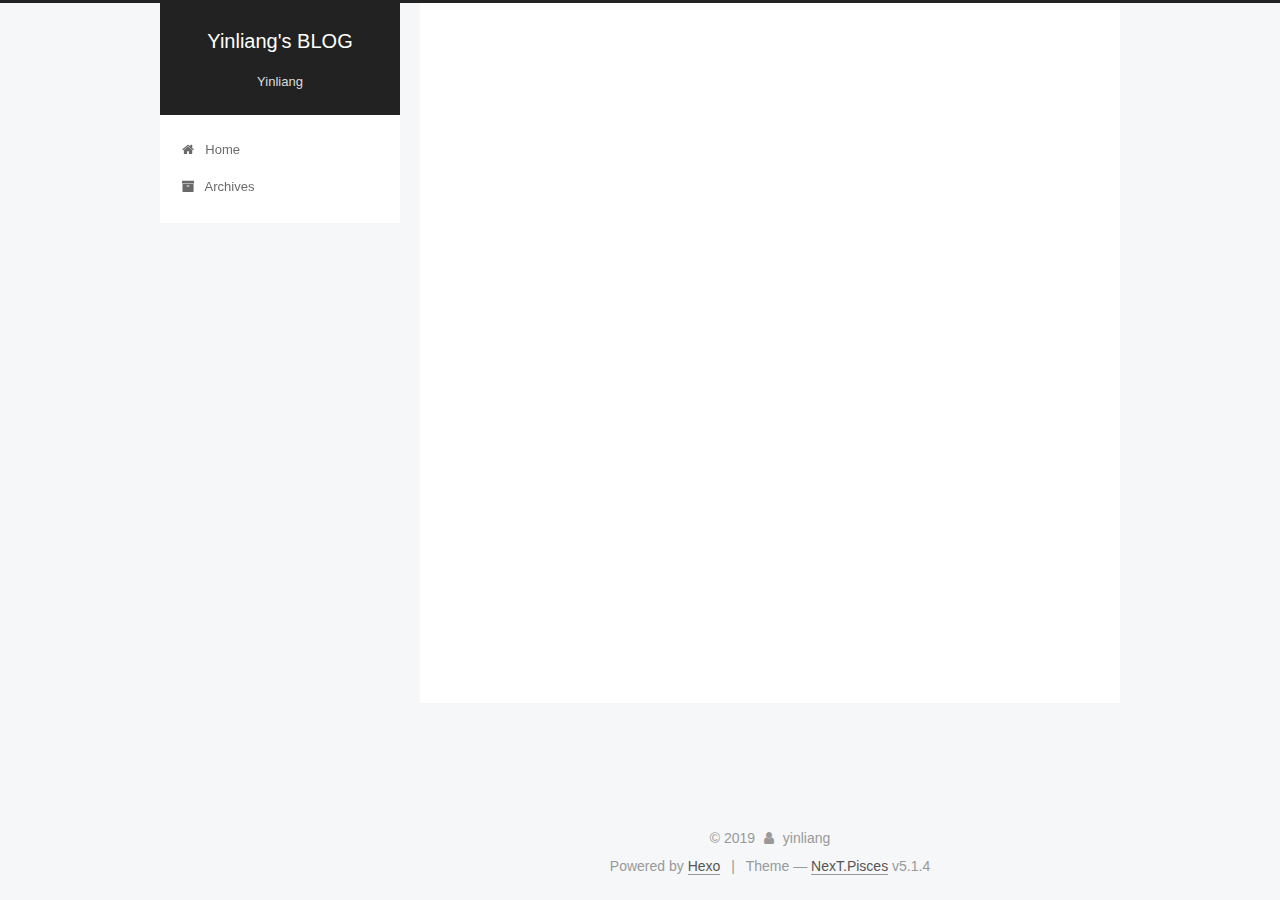
==== commit 747ebc70: "Site updated: 2019-04-26 00:20:37" ====
--- a/archives/index.html
+++ b/archives/index.html
@@ -315,6 +315,8 @@
         <div class="site-overview">
           <div class="site-author motion-element" itemprop="author" itemscope itemtype="http://schema.org/Person">
             
+              <img class="site-author-image" itemprop="image" src="/images/blog.png" alt="yinliang">
+            
               <p class="site-author-name" itemprop="name">yinliang</p>
               <p class="site-description motion-element" itemprop="description">a personal blog</p>
           </div>
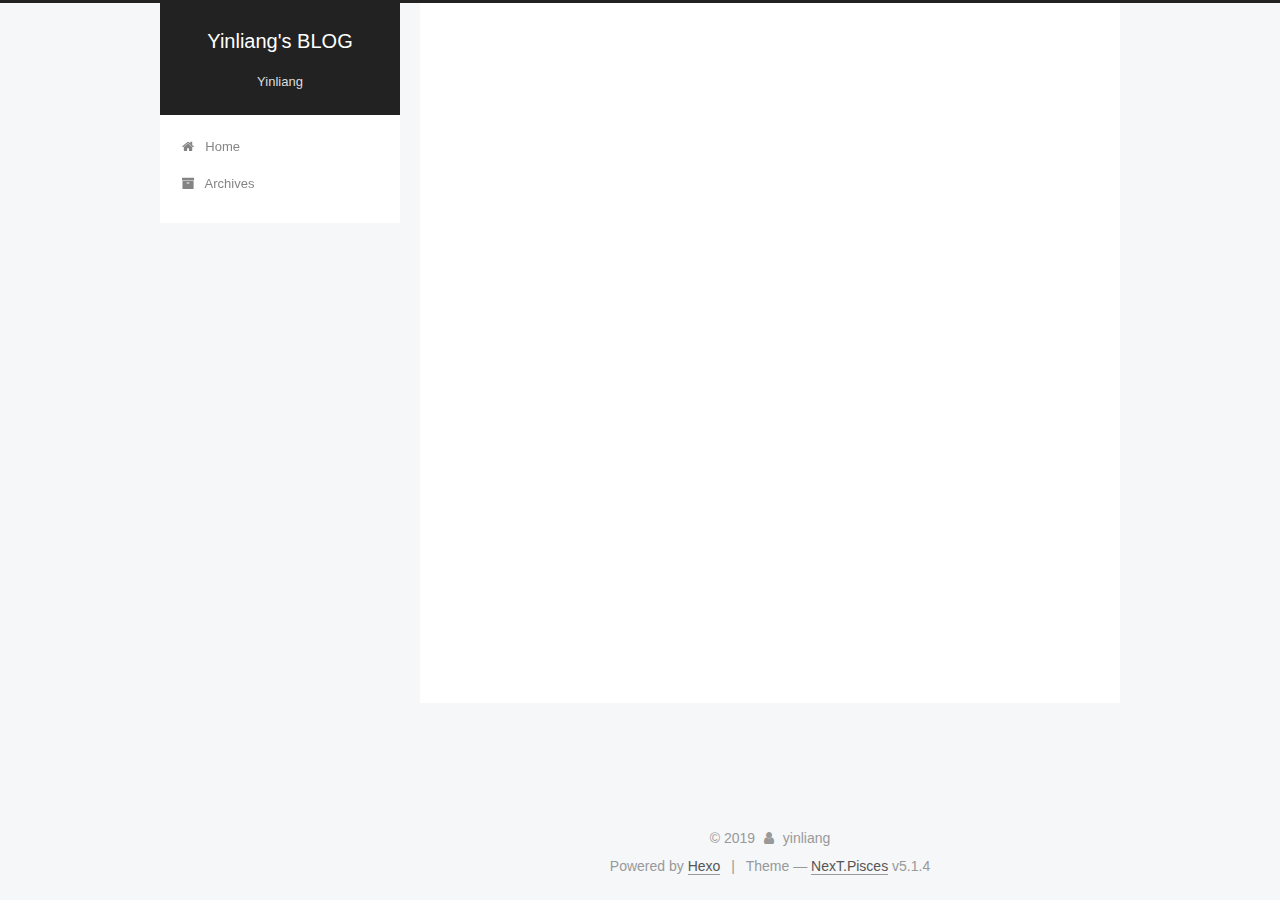
==== commit d6a4d23e: "Site updated: 2019-04-26 00:27:36" ====
--- a/archives/index.html
+++ b/archives/index.html
@@ -315,7 +315,7 @@
         <div class="site-overview">
           <div class="site-author motion-element" itemprop="author" itemscope itemtype="http://schema.org/Person">
             
-              <img class="site-author-image" itemprop="image" src="/images/blog.png" alt="yinliang">
+              <img class="site-author-image" itemprop="image" src="/images/blog.jpg" alt="yinliang">
             
               <p class="site-author-name" itemprop="name">yinliang</p>
               <p class="site-description motion-element" itemprop="description">a personal blog</p>
--- a/css/main.css
+++ b/css/main.css
@@ -1742,6 +1742,16 @@
   max-width: 120px;
   height: auto;
   border: 1px solid #eee;
+  border-radius: 50%;
+  -webkit-border-radius: 50%;
+  -moz-border-radius: 50%;
+  transition: 1.4s all;
+}
+.site-author-image:hover {
+  -webkit-transform: rotate(360deg);
+  -moz-transform: rotate(360deg);
+  -ms-transform: rotate(360deg);
+  -transform: rotate(360deg);
 }
 .site-author-name {
   margin: 0;
@@ -1823,7 +1833,7 @@
   width: 4px;
   height: 4px;
   border-radius: 50%;
-  background: #fff7cc;
+  background: #c7ff4d;
 }
 .links-of-blogroll {
   font-size: 13px;
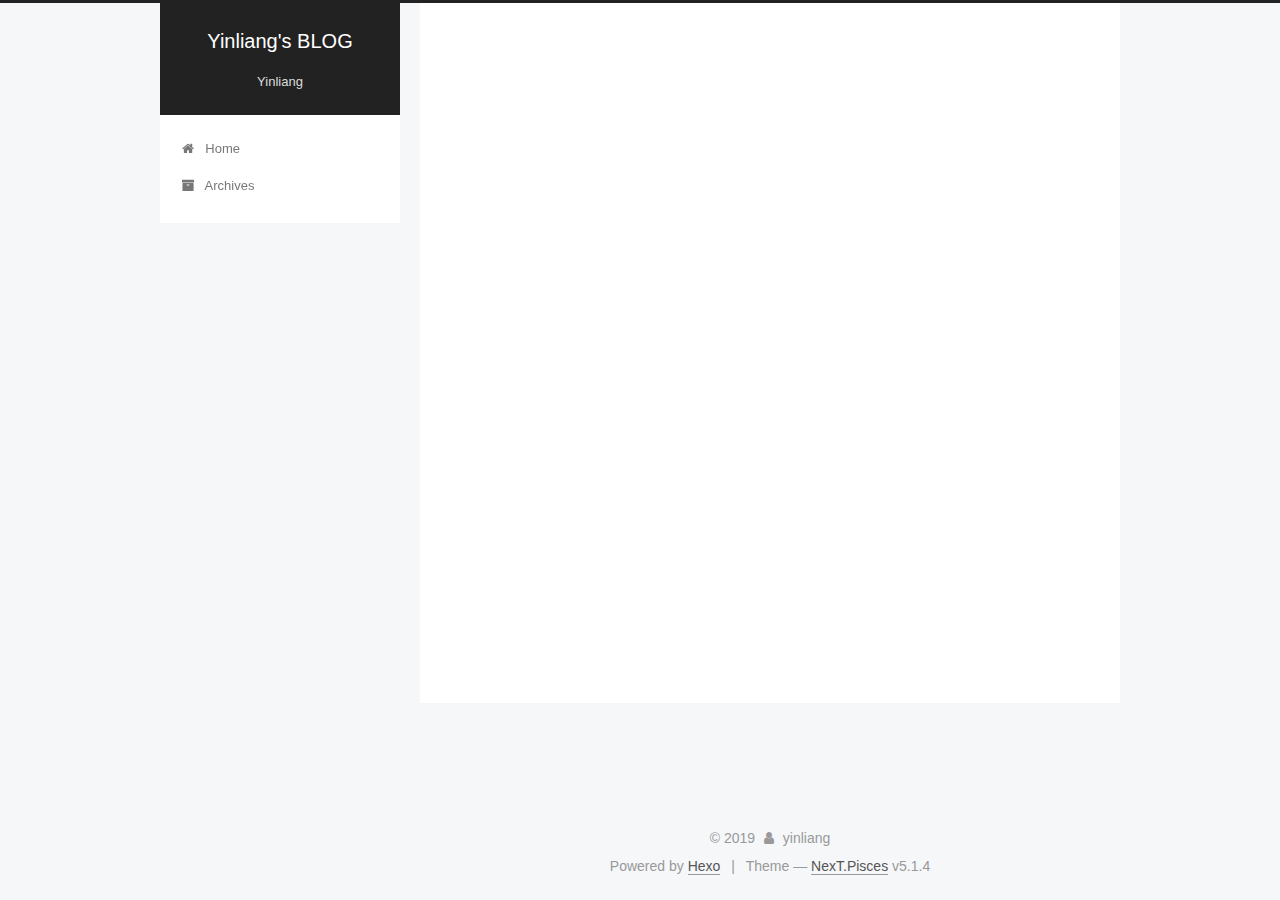
==== commit 8168d3b5: "Site updated: 2019-04-26 23:36:35" ====
--- a/archives/index.html
+++ b/archives/index.html
@@ -254,17 +254,17 @@
 
       <h2 class="post-title">
         
-            <a class="post-title-link" href="/2019/04/25/hello-world/" itemprop="url">
+            <a class="post-title-link" href="/2019/04/26/表面无损检测复习/" itemprop="url">
               
-                <span itemprop="name">Hello World</span>
+                <span itemprop="name">无损检测</span>
               
             </a>
         
       </h2>
 
       <div class="post-meta">
-        <time class="post-time" itemprop="dateCreated" datetime="2019-04-25T00:31:58+08:00" content="2019-04-25">
-          04-25
+        <time class="post-time" itemprop="dateCreated" datetime="2019-04-26T23:33:33+08:00" content="2019-04-26">
+          04-26
         </time>
       </div>
 
--- a/css/main.css
+++ b/css/main.css
@@ -1833,7 +1833,7 @@
   width: 4px;
   height: 4px;
   border-radius: 50%;
-  background: #c7ff4d;
+  background: #a31d9c;
 }
 .links-of-blogroll {
   font-size: 13px;
